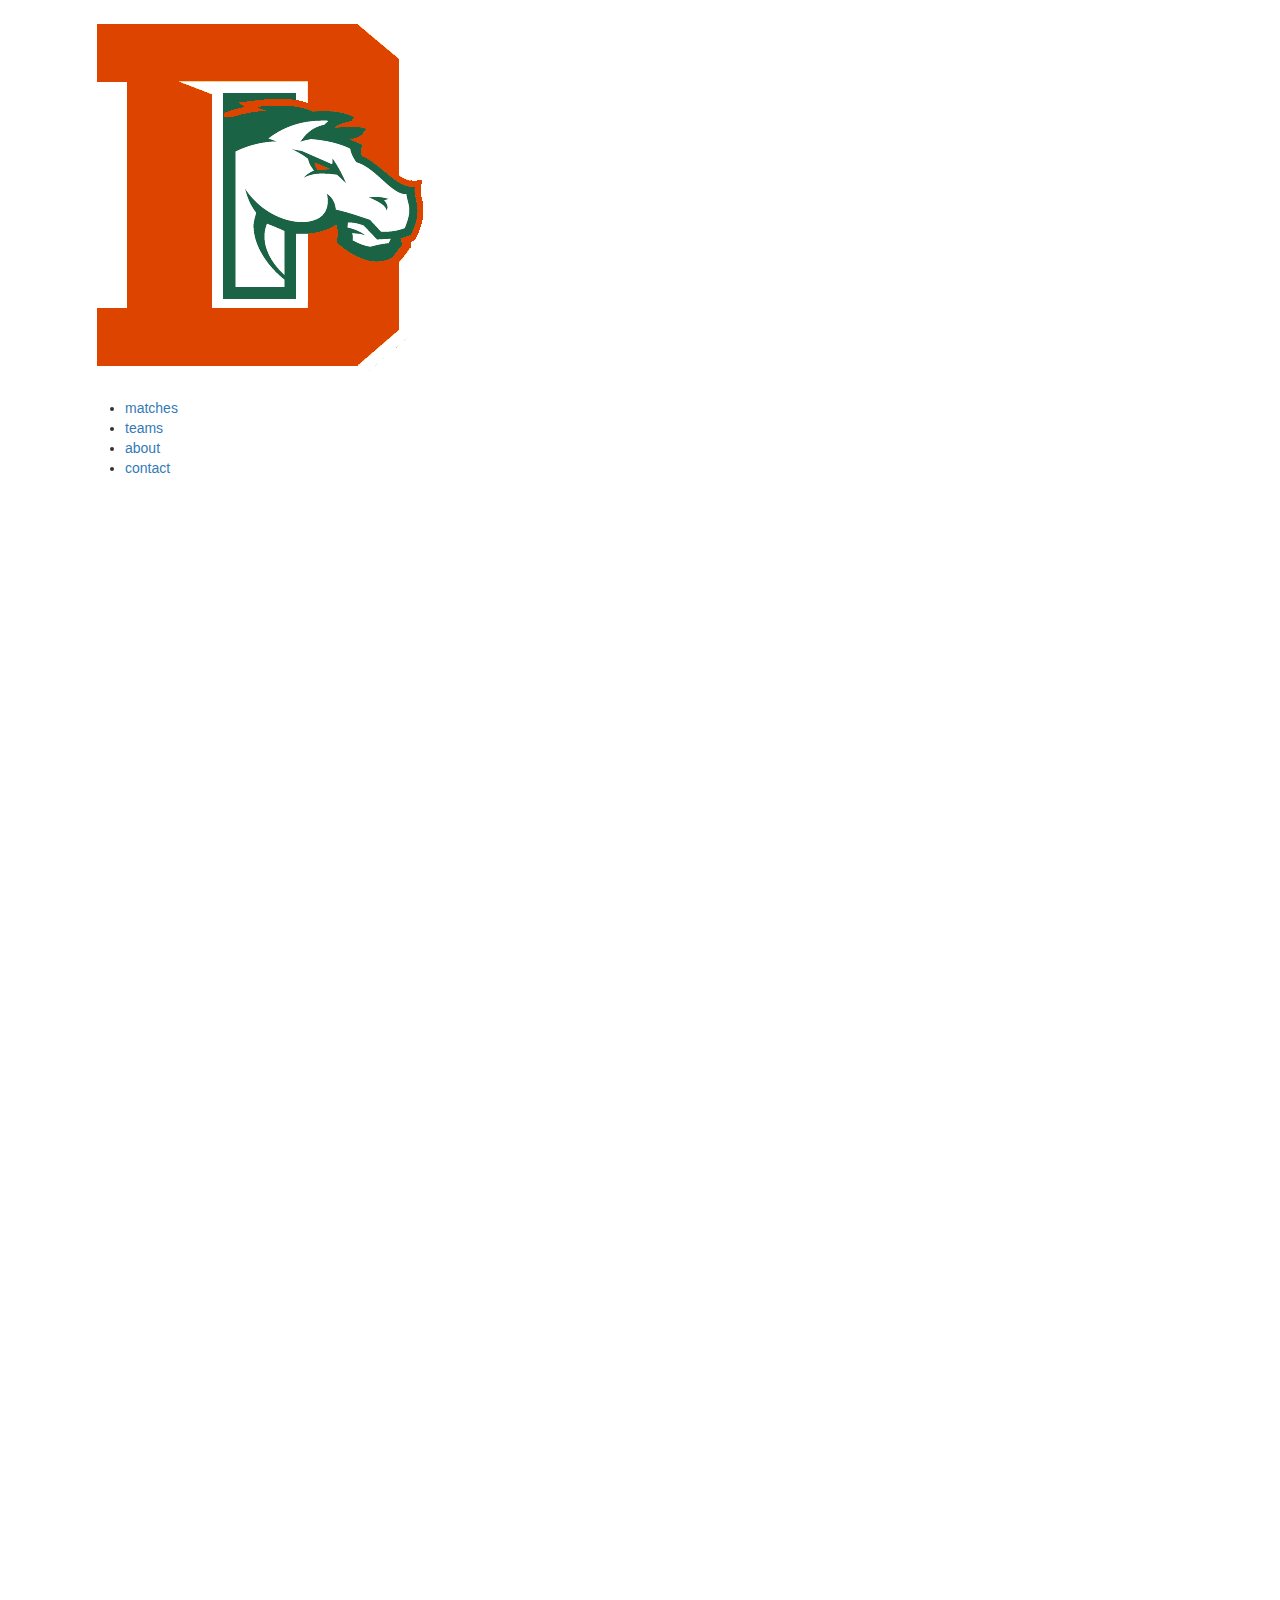
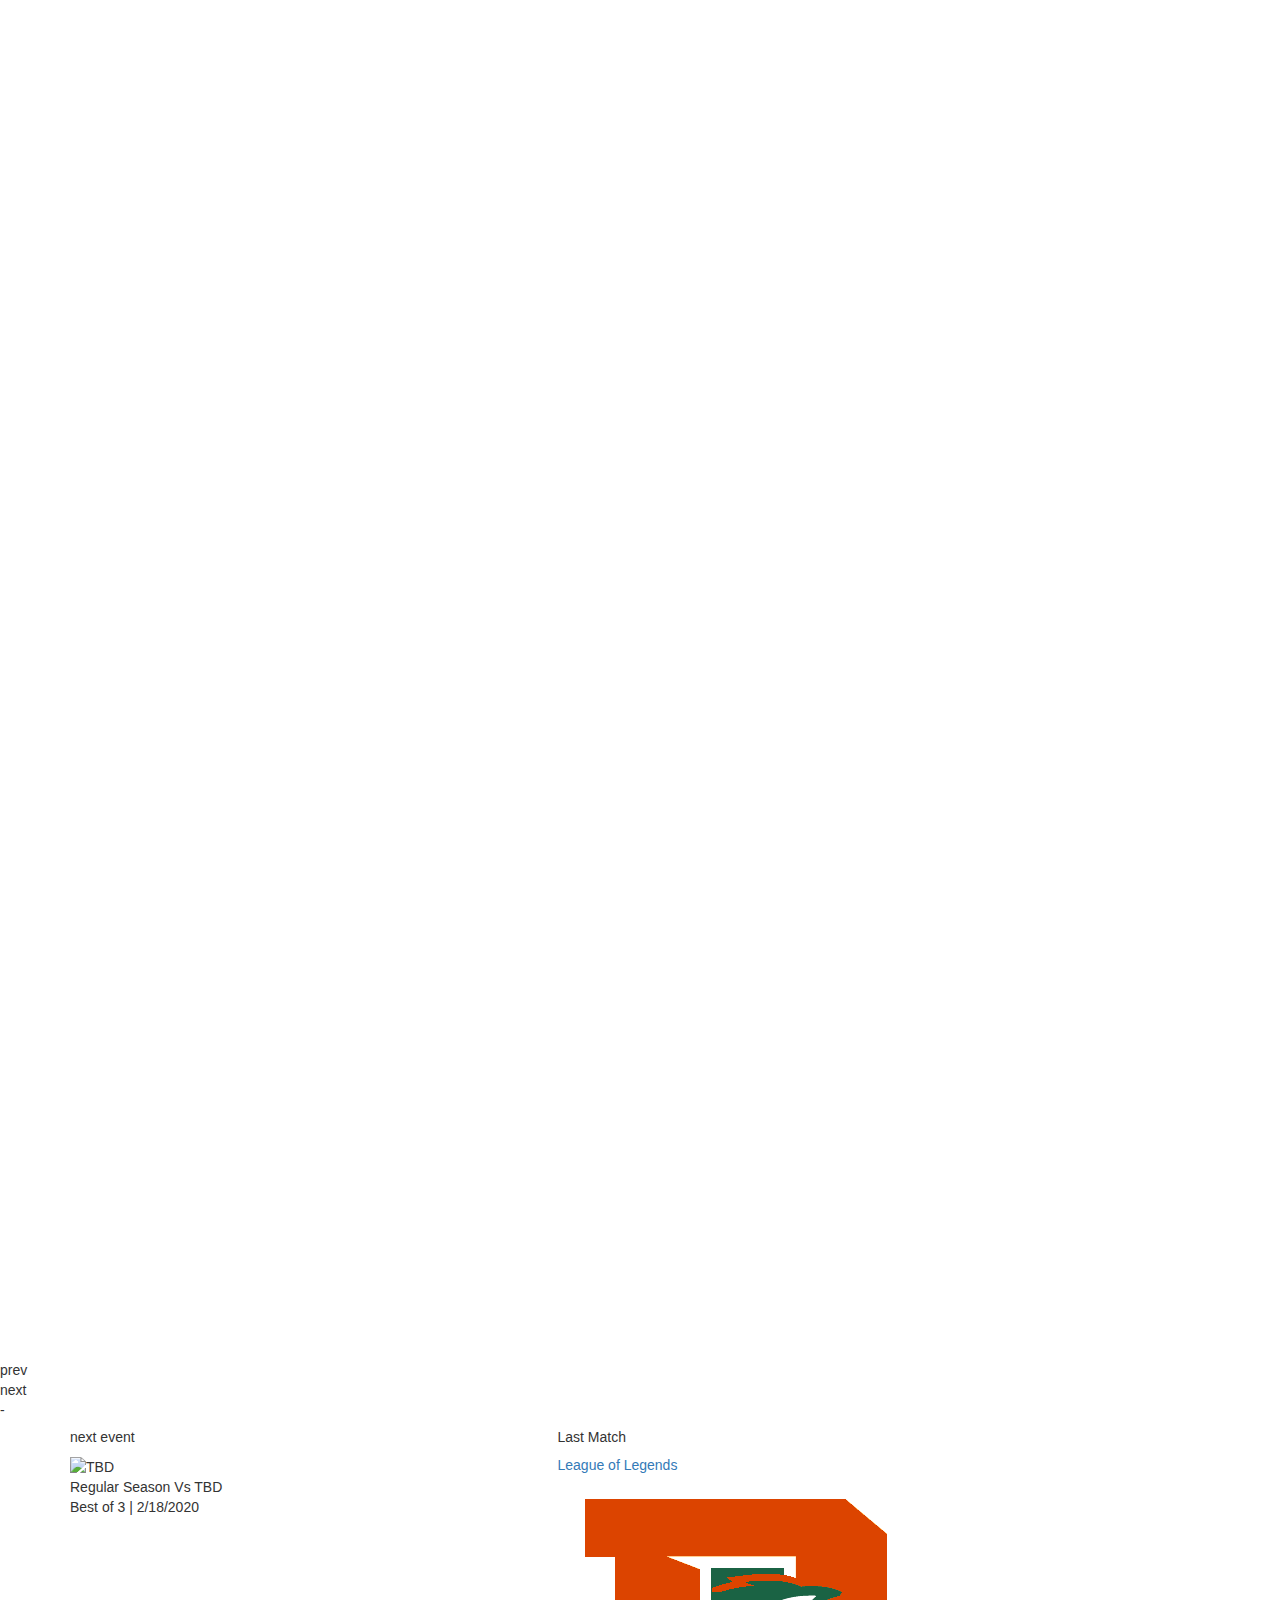
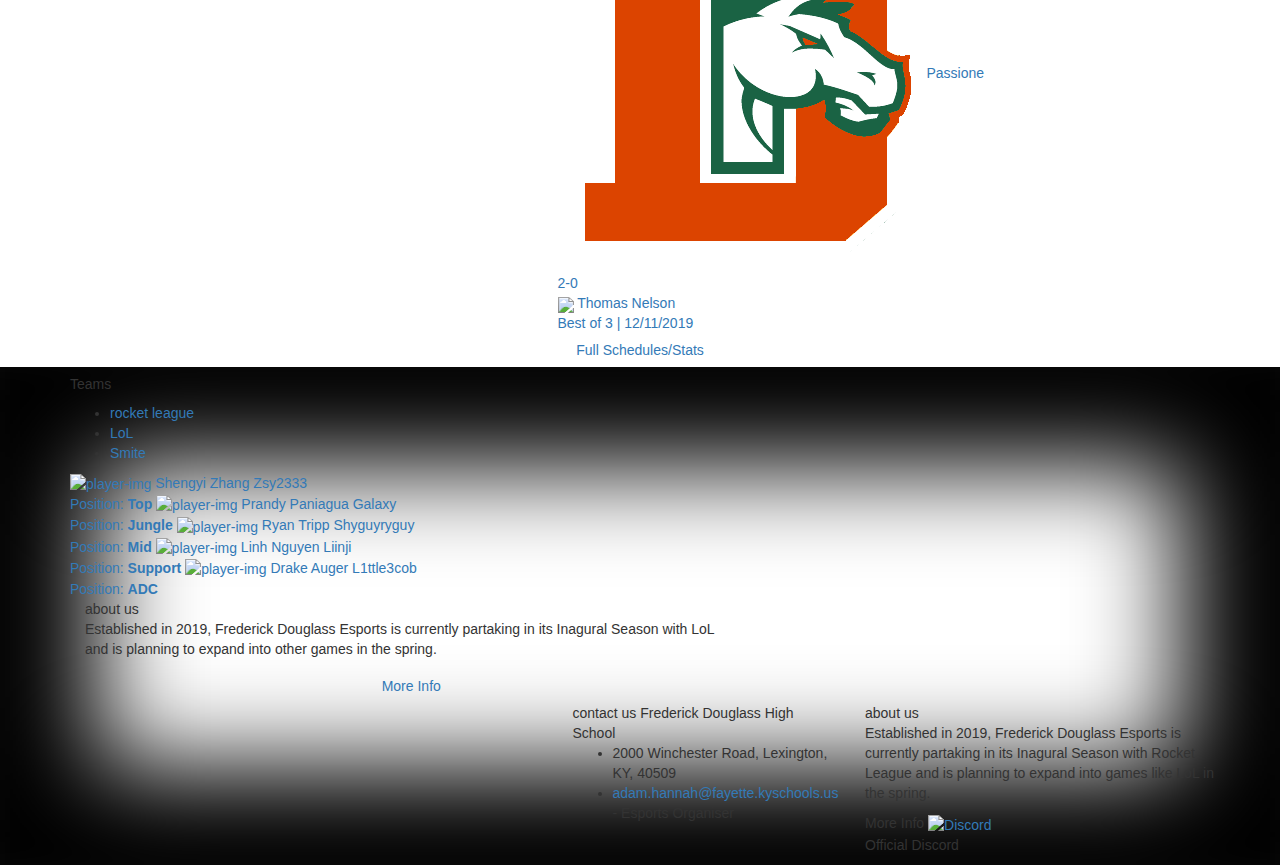
==== index.html @ 40e201da "20.1.13" ====
<!DOCTYPE html>
<html lang="en">

<head>
    <meta charset="utf-8">
    <meta http-equiv="X-UA-Compatible" content="IE=edge" />
    <meta name="description" content="" />
    <meta name="keywords" content="" />
    <meta name="viewport" content="width=device-width,initial-scale=1">
    <title>FDHS Esports</title>
    <link href="https://fonts.googleapis.com/css?family=Montserrat%7COpen+Sans:700,400%7CRaleway:400,800,900" rel="stylesheet" />
    <link rel="icon" href="images/common/esport-team-landing-logo.png" type="image/x-icon">
    <link href="css/library/bootstrap.css" rel="stylesheet" type="text/css" />
    <link href="css-min/esports.min.css" rel="stylesheet" type="text/css" />
    <link href="dev-assets/preloader-default.css" rel="stylesheet" type="text/css" />
    <link href="dev-assets/demo-switcher.css" rel="stylesheet" type="text/css" />
</head>

<body class="esport-black">
    <div class="preloader-wrapper" id="preloader">
    <div class="motion-line dark-big"></div>
    <div class="motion-line yellow-big"></div>
    <div class="motion-line dark-small"></div>
    <div class="motion-line yellow-normal"></div>
    <div class="motion-line yellow-small1"></div>
    <div class="motion-line yellow-small2"></div>
</div>
    
<!--ESPORT TEAM LANDING HEADER BEGIN-->
<div id="esport-team-landing-header" class="esport-team-landing-header">  
    <div class="container">
        <div class="wrapper">
            <!--<div class="contacts-wrap">
                <ul>
                    <li>
                        <a href="#" class="facebook">
                            <i class="fa fa-facebook-square" aria-hidden="true"></i>
                            <span>facebook</span>
                        </a>
                    </li>
                    <li>
                        <a href="#" class="twitter">
                            <i class="fa fa-twitter" aria-hidden="true"></i>
                            <span>twitter</span>
                        </a>
                    </li>
                    <li>
                        <a href="#" class="google">
                            <i class="fa fa-google" aria-hidden="true"></i>
                            <span>google+</span>
                        </a>
                    </li>
                    <li>
                        <a href="#" class="pinterest">
                            <i class="fa fa-pinterest" aria-hidden="true"></i>
                            <span>pinterest</span>
                        </a>
                    </li>
                </ul>
            </div>-->
            <a class="logo" href="#">
                <img src="images/common/esport-team-landing-logo.png" alt="logo">
            </a>
            <button type="button" data-toggle="collapse" data-target="#landing-header" aria-expanded="false" class="navbar-toggle">
                <i class="fa fa-bars" aria-hidden="true"></i>
            </button>
            <div class="clear-header">
                <div id="landing-header" class="navbar-collapse collapse">
                    <ul class="list">
                        <li>
                            <a href="#matches">matches</a>
                        </li>
                        <li>
                            <a href="#team">teams</a>
                        </li>
                        <li>
                            <a href="#about">about</a>
                        </li>
                        <li>
                            <a href="#contact">contact</a>
                        </li>
                    </ul>
                </div>
            </div>
        </div>
    </div>
</div>
<!--ESPORT TEAM LANDING HEADER END-->

<!--ESPORT TEAM LANDING MAIN SLIDER BEGIN-->
<div id="home" class="esport-team-landing-main-slider">
    <div class="msp_post_slider" id="amateurs-slider">

        <div class="owl-carousel owl-theme" role="listbox">

            <div class="item msp_post_slide slide-1" >
                <div class="slider-caption">
                    <div class="container">
                        <div class="row">
                            <div class="col-md-6 col-sm-8">
                                <div class="sub-title">
                                    Rocket League Team
                                </div>
                                <div class="big-title">
                                    FDHS Esports
                                </div>
                                <a href="#team" class="btn">
                                    See the Team
                                </a>
                            </div>
                        </div>
                    </div>
                </div>
            </div>

            <div class="item msp_post_slide slide-2" >
                <div class="slider-caption">
                    <div class="container">
                        <div class="row">
                            <div class="col-md-6 col-sm-8">
                                <div class="sub-title">
                                    LoL Team
                                </div>
                                <div class="big-title">
                                    FDHS Esports
                                </div>
                                <a href="#team" class="btn">
                                    See the team
                                </a>
                            </div>
                        </div>
                    </div>
                </div>
            </div>
        </div>

        <!-- Controls -->
        <a class="nav-arrow left-arrow" href="#main-slider" role="button" data-slide="prev">
            <i class="fa fa-angle-left" aria-hidden="true"></i>
            <span class="sr-only">Previous</span>
        </a>
        <a class="nav-arrow right-arrow" href="#main-slider" role="button" data-slide="next">
            <i class="fa fa-angle-right" aria-hidden="true"></i>
            <span class="sr-only">Next</span>
        </a>

        <div class="progress-line"><div class="bar"></div></div>
    </div>
</div>

<!--ESPORT TEAM LANDING SPONSORS BEGIN-->-<!---
<div class="esport-team-landing-sponsors">
    <div class="container">
        <div class="row">
            <div class="col-md-3 sponsors">
                <span>Soccer team</span> 
                <span>sponsors</span>
            </div>
            <div class="col-md-3 col-sm-4 text-center">
                <img src="images/common/sponsor-img.png" alt="sponsor-image">
            </div>
            <div class="col-md-3 col-sm-4  text-center">
                <img src="images/common/sponsor-img1.png" alt="sponsor-image">
            </div>
            <div class="col-md-3 col-sm-4  text-center">
                <img src="images/common/esport-sponsot-white.png" alt="sponsor-image">
            </div>
        </div>
    </div>
</div>-->
    
<!--ESPORT TEAM LANDING SPONSORS END-->
<div id="matches" class="esport-landing-next-event-section">
    <div class="container">
        <div class="row">
            <div class="col-md-5">
                <h5 class="esport-landing-header">next event</h5>
                <div class="esport-team-landing-next-event">
    <img src="" alt="TBD">
    <div class="name">
        Regular Season Vs TBD
    </div>
    <div class="date">
        Best of 3 | 2/18/2020
    </div>
</div>
            </div>
            <div class="col-md-7">
                <h5 class="esport-landing-header">Last Match</h5>
                <!--ESPORT TEAM LANDING LATEST MATCHES BEGIN-->

<div class="esport-team-landing-latest-matches">
    <a href="">
        <!---<img src="images/common/esport-champ-late-match.jpg" alt="background">--->
        <span>League of Legends</span>
        <div id="rl">
            <div class="team left">
                <span>
                    <img src="images/common/esport-team-landing-logo.png" alt="team-logo">
                </span>
                <span class="team-name">Passione</span>
            </div>
            <div class="score">
                <span>2-0</span>
            </div>
            <div class="team right">
                <span class="image">
                    <img src="https://playvs-onboarding.s3.amazonaws.com/school/school%3A21874/logo-0826d08a-26f5-43ce-8a97-e0dc7fc55090.jpg">
                </span>
                <span class="team-name">Thomas Nelson</span>
            </div>
        </div>
            <span>Best of 3 | 12/11/2019</span>
    </a>
</div>
<!--ESPORT TEAM LANDING LATEST MATCHES END-->
            </div>
        </div>
    </div>
</div>
<div style="text-align: center"> 
<a href="matches.html" class="btn">
                                    Full Schedules/Stats
                                </a></div>
    
<div id="team" class="esport-team-landing-players-sllider-section" style="box-shadow: inset 0px 0px 100px 100px rgba(0,0,0,1); width: auto;">
    <!--ESPORT CHAMPIONSHIP PLAYERS BEGIN-->
<div class="esport-team-landing-players" >
    <div class="container">
        <div class="row">
            <div class="col-md-12">
                <h5 class="esport-landing-header">Teams</h5>
                <ul class="esport-players">
                    <li>
                        <a data-toggle="tab" href="#panters">rocket league</a>
                    </li>
                    <li class="active">
                        <a data-toggle="tab" href="#bears">LoL</a>
                    </li>
                    <li>
                        <a data-toggle="tab" href="#horses">Smite</a>
                    </li>
                </ul>
            </div>
        </div>
        <div class="tab-content">
            <div id="panters" class="tab-pane fade"> 
                <div class="wrap"> 
                    <div class="width players-wrapper">
                        <a data-id="0">
                            <img class="player-img" alt="player-img" src="images/common/esport-team-landing-logo.png">
                            <span class="name">
                                TBD
                            </span>
                            <span class="info-bord">
                                <span class="name">TBD</span>
                                <span class="progress-item">
                                    <span class="bar-label">
                                        <span class="achievement">Goals</span>
                                        <span class="score">0</span>
                                    </span>
                                </span>
                                <span class="progress-item">

                                    <span class="bar-label">
                                        <span class="achievement">Saves</span>
                                        <span class="score">0</span>
                                    </span>
                                </span>
                                <span class="progress-item">
                                    <span class="bar-label">
                                        <span class="achievement">Assists</span>
                                        <span class="score">0</span>
                                    </span>
                                </span>
                            </span>
                        </a>
                        <a data-id="0">
                            <img class="player-img" alt="player-img" src="images/common/esport-team-landing-logo.png">
                            <span class="name">
                                TBD
                            </span>
                            <span class="info-bord">
                                <span class="name">TBD</span>
                                <span class="progress-item">
                                    <span class="bar-label">
                                        <span class="achievement">Goals</span>
                                        <span class="score">0</span>
                                    </span>
                                </span>
                                <span class="progress-item">

                                    <span class="bar-label">
                                        <span class="achievement">Saves</span>
                                        <span class="score">0</span>
                                    </span>
                                </span>
                                <span class="progress-item">
                                    <span class="bar-label">
                                        <span class="achievement">Assists</span>
                                        <span class="score">0</span>
                                    </span>
                                </span>
                            </span>
                        </a>
                        <a data-id="0">
                            <img class="player-img" alt="player-img" src="images/common/esport-team-landing-logo.png">
                            <span class="name">
                                TBD
                            </span>
                            <span class="info-bord">
                                <span class="name">TBD</span>
                                <span class="progress-item">
                                    <span class="bar-label">
                                        <span class="achievement">Goals</span>
                                        <span class="score">0</span>
                                    </span>
                                </span>
                                <span class="progress-item">
                                    <span class="bar-label">
                                        <span class="achievement">Saves</span>
                                        <span class="score">0</span>
                                    </span>
                                </span>
                                <span class="progress-item">
                                    <span class="bar-label">
                                        <span class="achievement">Assists</span>
                                        <span class="score">0</span>
                                    </span>
                                </span>
                            </span>
                        </a>
                    </div>
                </div>
            </div>
            
            <!--- LoL Team --->
            
            <div id="bears" class="tab-pane fade in active"> 
            <div class="wrap">
                <div class="width players-wrapper">
                    <a data-id="0">
                        <img class="player-img" alt="player-img" src="https://playvs-media.s3.amazonaws.com/user-avatars/2852f120-9933-4b50-870d-d53b1947dc97.jpg">
                        <span class="name">
                            Shengyi Zhang
                        </span>
                        <span class="info-bord">
                                <span class="name">Zsy2333</span>
                                <br>
                                Position: <b>Top</b>
                        </span>
                    </a>
                    <a data-id="0">
                        <img class="player-img" alt="player-img" src="https://playvs-media.s3.amazonaws.com/user-avatars/37281e27-654b-464d-9a58-f76dd4219cf6.jpg">
                        <span class="name">
                            Prandy Paniagua
                        </span>
                        <span class="info-bord">
                                <span class="name">Galaxy</span>
                                <br>
                                Position: <b>Jungle</b>
                        </span>
                    </a>
                    <a data-id="0">
                        <img class="player-img" alt="player-img" src="https://playvs-media.s3.amazonaws.com/user-avatars/12aa7ce0-2267-4068-8cd4-e56e66605563.jpg">
                        <span class="name">
                            Ryan Tripp
                        </span>
                        <span class="info-bord">
                                <span class="name">Shyguyryguy</span>
                                <br>
                                Position: <b>Mid</b>
                        </span>
                    </a>
                    <a data-id="0">
                        <img class="player-img" alt="player-img" src="https://playvs-media.s3.amazonaws.com/user-avatars/fd997c36-b946-40e7-84ab-bb1745bca8b3.jpg">
                        <span class="name">
                            Linh Nguyen
                        </span>
                        <span class="info-bord">
                                <span class="name">Liinji</span>
                                <br>
                                Position: <b>Support</b>
                        </span>
                    </a>    
                    <a data-id="0">
                        <img class="player-img" alt="player-img" src="https://playvs-media.s3.amazonaws.com/user-avatars/ddf1aa15-ed76-4de6-9a83-0314f0ce371f.jpg">
                        <span class="name">
                            Drake Auger
                        </span>
                        <span class="info-bord">
                                <span class="name">L1ttle3cob</span>
                                <br>
                                Position: <b>ADC</b>
                        </span>
                    </a>     
                </div>
            </div>
        </div>
            
        <div id="horses" class="tab-pane fade"> 
            <div class="wrap">
                <div class="width players-wrapper">
                    <a data-id="0">
                        <img class="player-img" alt="player-img" src="images/common/esport-team-landing-logo.png">
                        <span class="name">
                            TBD
                        </span>
                        <span class="info-bord">
                                <span class="name">TBD</span>
                                <br>
                                Position: <b>ADC</b>
                        </span>
                    </a>
                    <a data-id="0">
                        <img class="player-img" alt="player-img" src="images/common/esport-team-landing-logo.png">
                        <span class="name">
                            TBD
                        </span>
                        <span class="info-bord">
                                <span class="name">TBD</span>
                                <br>
                                Position: <b>Mid</b>
                        </span>
                    </a>
                    <a data-id="0">
                        <img class="player-img" alt="player-img" src="images/common/esport-team-landing-logo.png">
                        <span class="name">
                            TBD
                        </span>
                        <span class="info-bord">
                                <span class="name">TBD</span>
                                <br>
                                Position: <b>Support</b>
                        </span>
                    </a>
                    <a data-id="0">
                        <img class="player-img" alt="player-img" src="images/common/esport-team-landing-logo.png">
                        <span class="name">
                            TBD
                        </span>
                        <span class="info-bord">
                                <span class="name">TBD</span>
                                <br>
                                Position: <b>Solo</b>
                        </span>
                    </a>
                    <a data-id="0">
                        <img class="player-img" alt="player-img" src="images/common/esport-team-landing-logo.png">
                        <span class="name">
                            TBD
                        </span>
                        <span class="info-bord">
                                <span class="name">TBD</span>
                                <br>
                                Position: <b>Jungle</b>
                        </span>
                    </a>
                </div>
            </div>
        </div>
    
<!--ESPORT CHAMPIONSHIP PLAYERS END-->
</div>

<div id="about" class="esport-team-landing-about">
    <div class="container">
        <div class="row">
            <div class="col-md-7">
                <div class="row">
                    <div class="col-md-12">
                        <span>about us</span>
                        <p>Established in 2019, Frederick Douglass Esports is currently partaking in its Inagural Season with LoL and is planning to expand into other games in the spring.</p>
                    </div>
                    
                    <div style="text-align: center"> 
<a href="about.html" class="btn">
                                    More Info
                                </a></div>
                    <!---<div class="col-xs-6">
                        <span class="feature">
                            <img src="images/common/esport-team-lp-feature-ico.png" alt="feature">
                            <span>legendary</span>
                        </span>
                        <span class="feature">
                            <img src="images/common/esport-team-lp-feature-ico.png" alt="feature">
                            <span>legendary</span>
                        </span>
                    </div>
                    <div class="col-xs-6">
                        <span class="feature">
                            <img src="images/common/esport-team-lp-feature-ico.png" alt="feature">
                            <span>fabulous</span>
                        </span>
                        <span class="feature">
                            <img src="images/common/esport-team-lp-feature-ico.png" alt="feature">
                            <span>legendary</span>
                        </span>
                    </div> --->
                </div>
            </div>
        </div>
    </div>
</div>
<div class="esport-landing-latest-videos-section">
<div id="matches" class="esport_champoinship_shedule_section">
        <div class="container">
            <div class="row">
                <div class="col-md-5">
                    
                </div>
<div id="news" class="esport-landing-big-section" >
<div class="esport-team-landing-footer">
    <div class="container">
        <div class="row">
            <div class="col-md-3 col-sm-6" id="contact" class="esport-team-landing-contact">
                <span class="header">contact us</span>
                <span class="welcome">Frederick Douglass High School</span>
                <ul class="contact-list" #contact>
                    <li><span>2000 Winchester Road, Lexington, KY, 40509</span></li>
                    <li><i class="fa fa-envelope" aria-hidden="true"></i><a href="mailto:Adam.hannah@fayette.kyschools.us">adam.hannah@fayette.kyschools.us</a> - Esports Organiser</li>
                </ul>
            </div>
            <div class="col-md-4 col-sm-6">
                <span class="header">about us</span>
                <p>Established in 2019, Frederick Douglass Esports is currently partaking in its Inagural Season with Rocket League and is planning to expand into games like LoL in the spring.</p>
            </div>
            <div class="col-md-4 col-sm-6">
                <span class="header">More Info</span>
                <a href="https://discord.gg/xU3ekF4"><img src="images/common/discord.png" width="40" height="45.78" alt="Discord"></a><p>Official Discord</p>
            </div>
        </div>
    </div>
</div>

<script type="text/javascript" src="js/library/jquery.js"></script>
<script type="text/javascript" src="js/library/jquery-ui.js"></script>
<script type="text/javascript" src="js/library/bootstrap.js"></script>
<script type="text/javascript" src="js/library/jquery.sticky.js"></script>
<script type="text/javascript" src="js/library/jquery.jcarousel.js"></script>
<script type="text/javascript" src="js/library/jcarousel.connected-carousels.js"></script>
<script type="text/javascript" src="js/library/owl.carousel.js"></script>
<script type="text/javascript" src="js/library/progressbar.js"></script>
<script type="text/javascript" src="js/library/jquery.bracket.min.js"></script>
<script type="text/javascript" src="js/library/chartist.js"></script>
<script type="text/javascript" src="js/library/Chart.js"></script>
<script type="text/javascript" src="js/library/fancySelect.js"></script>
<script type="text/javascript" src="js/library/isotope.pkgd.js"></script>
<script type="text/javascript" src="js/library/imagesloaded.pkgd.js"></script>

<script type="text/javascript" src="js/jquery.team-coundown.js"></script>
<script type="text/javascript" src="js/matches-slider.js"></script>
<script type="text/javascript" src="js/header.js"></script>
<script type="text/javascript" src="js/matches_broadcast_listing.js"></script>
<script type="text/javascript" src="js/news-line.js"></script>
<script type="text/javascript" src="js/match_galery.js"></script>
<script type="text/javascript" src="js/main-club-gallery.js"></script>
<script type="text/javascript" src="js/product-slider.js"></script>
<script type="text/javascript" src="js/circle-bar.js"></script>
<script type="text/javascript" src="js/standings.js"></script>
<script type="text/javascript" src="js/shop-price-filter.js"></script>
<script type="text/javascript" src="js/timeseries.js"></script>
<script type="text/javascript" src="js/radar.js"></script>
<script type="text/javascript" src="js/slider.js"></script>
<script type="text/javascript" src="js/preloader.js"></script>
<script type="text/javascript" src="js/diagram.js"></script>
<script type="text/javascript" src="js/bi-polar-diagram.js"></script>
<script type="text/javascript" src="js/label-placement-diagram.js"></script>
<script type="text/javascript" src="js/donut-chart.js"></script>
<script type="text/javascript" src="js/animate-donut.js"></script>
<script type="text/javascript" src="js/advanced-smil.js"></script>
<script type="text/javascript" src="js/svg-path.js"></script>
<script type="text/javascript" src="js/pick-circle.js"></script>
<script type="text/javascript" src="js/horizontal-bar.js"></script>
<script type="text/javascript" src="js/gauge-chart.js"></script>
<script type="text/javascript" src="js/stacked-bar.js"></script>

<script type="text/javascript" src="js/library/chartist-plugin-legend.js"></script>
<script type="text/javascript" src="js/library/chartist-plugin-threshold.js"></script>
<script type="text/javascript" src="js/library/chartist-plugin-pointlabels.js"></script>

<script type="text/javascript" src="js/treshold.js"></script>
<script type="text/javascript" src="js/visible.js"></script>
<script type="text/javascript" src="js/anchor.js"></script>
<script type="text/javascript" src="js/landing_carousel.js"></script>
<script type="text/javascript" src="js/landing_sport_standings.js"></script>
<script type="text/javascript" src="js/twitterslider.js"></script>
<script type="text/javascript" src="js/champions.js"></script>
<script type="text/javascript" src="js/landing_mainnews_slider.js"></script>
<script type="text/javascript" src="js/carousel.js"></script>
<script type="text/javascript" src="js/video_slider.js"></script>
<script type="text/javascript" src="js/footer_slides.js"></script>
<script type="text/javascript" src="js/player_test.js"></script>

<script type="text/javascript" src="js/main.js"></script>

<script type="text/javascript" src="dev-assets/demo-switcher.js"></script>
    
</body>
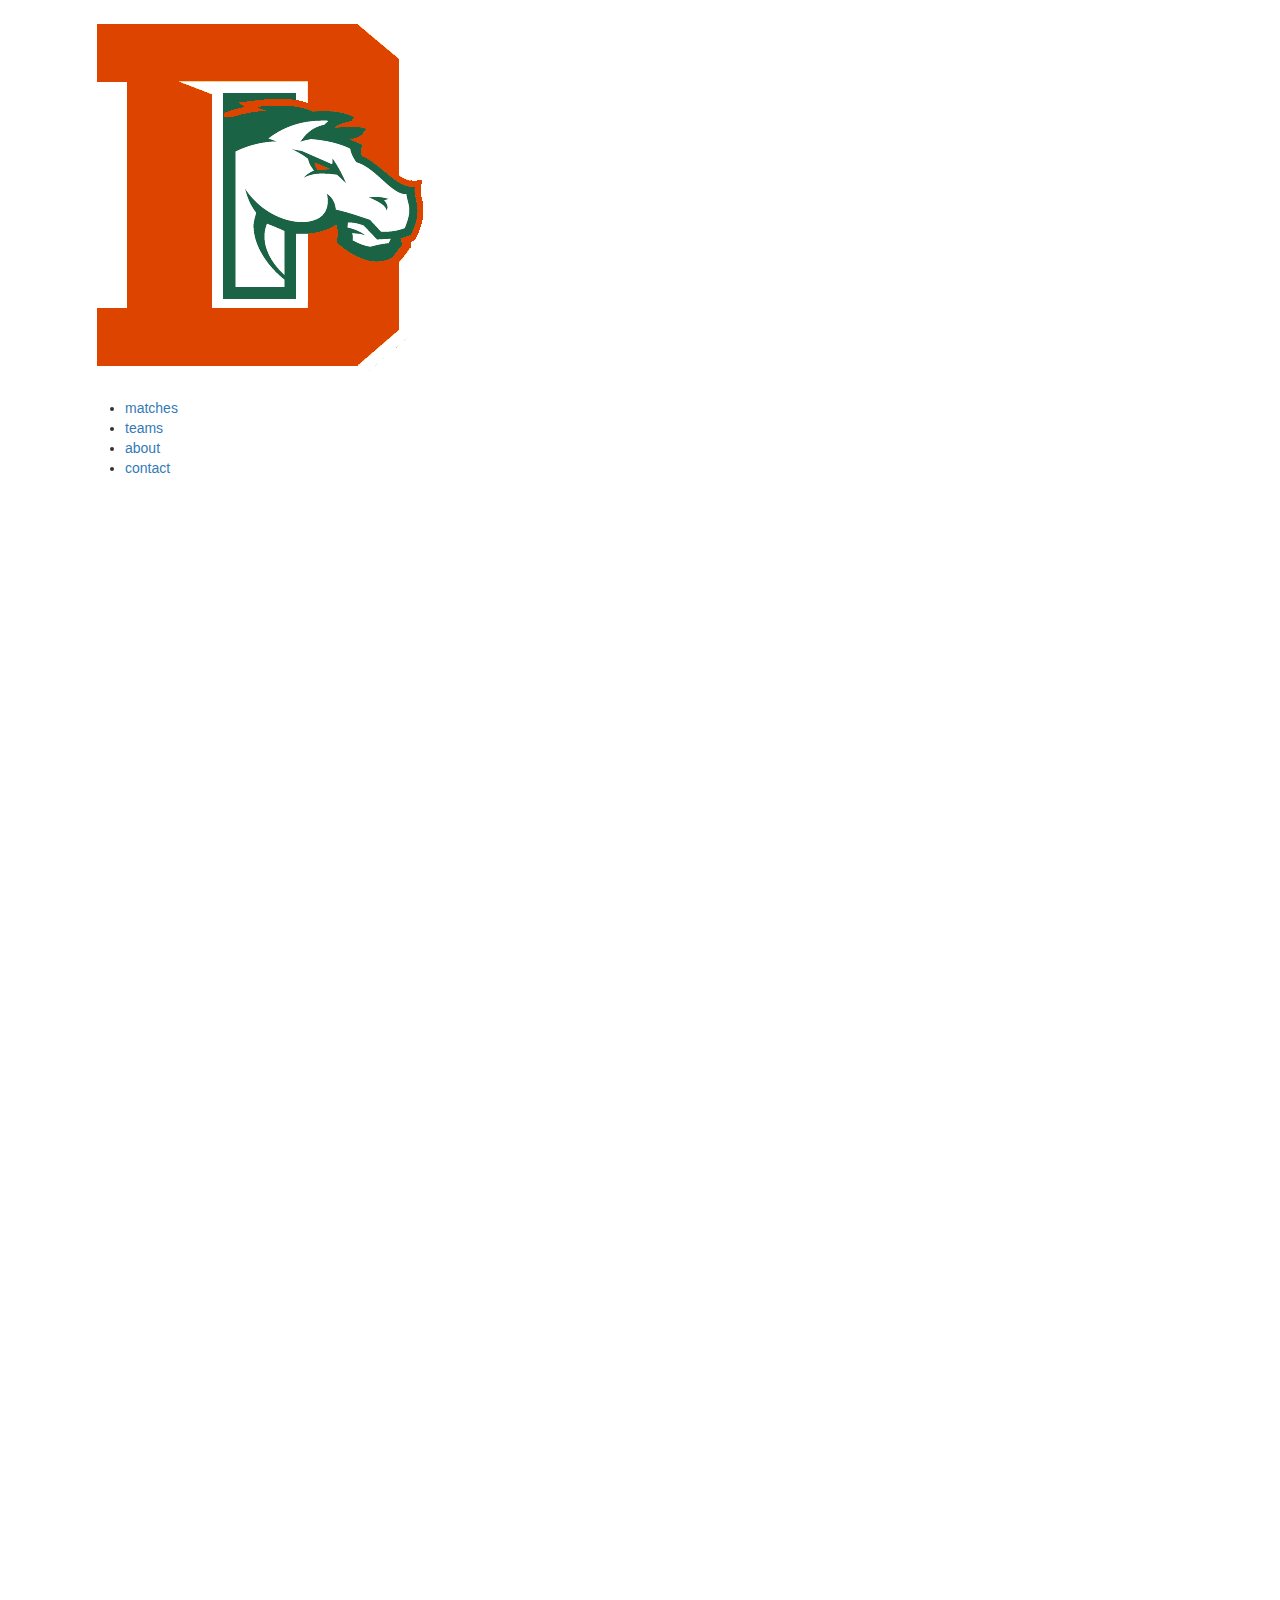
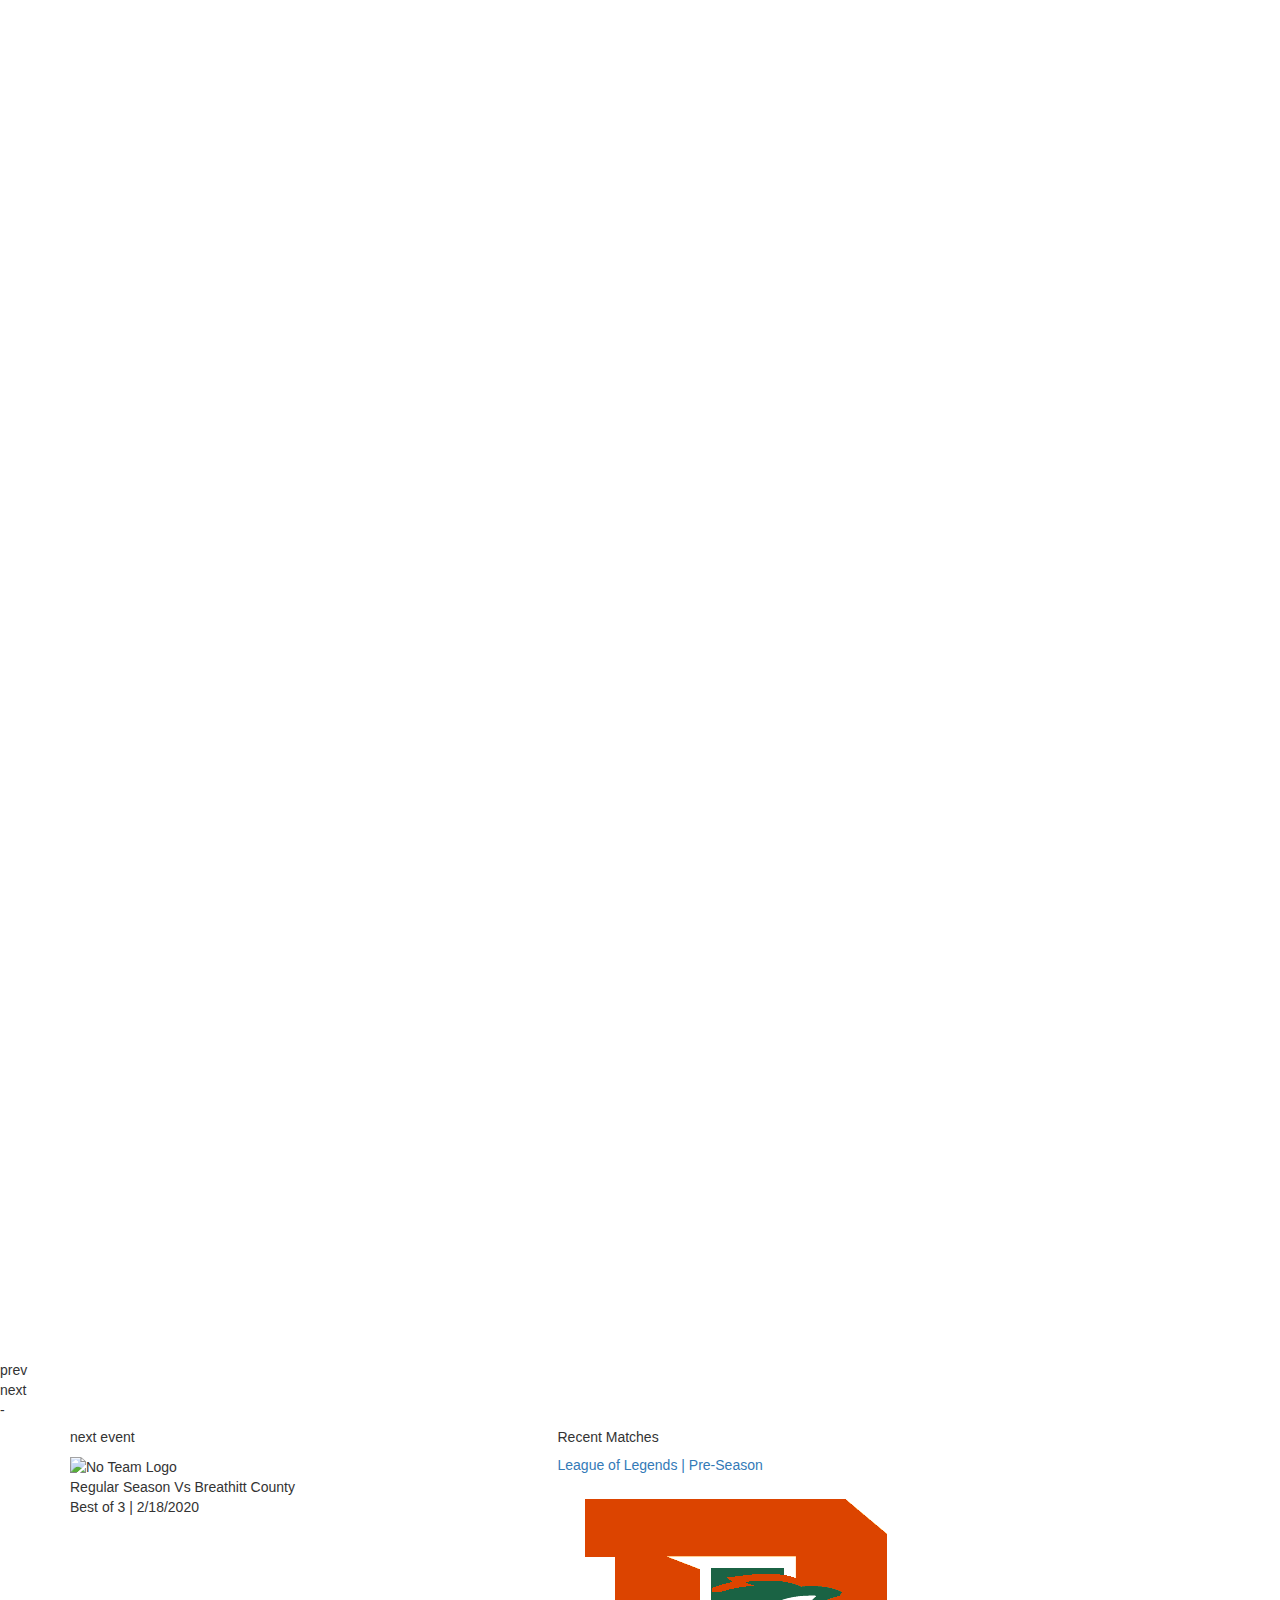
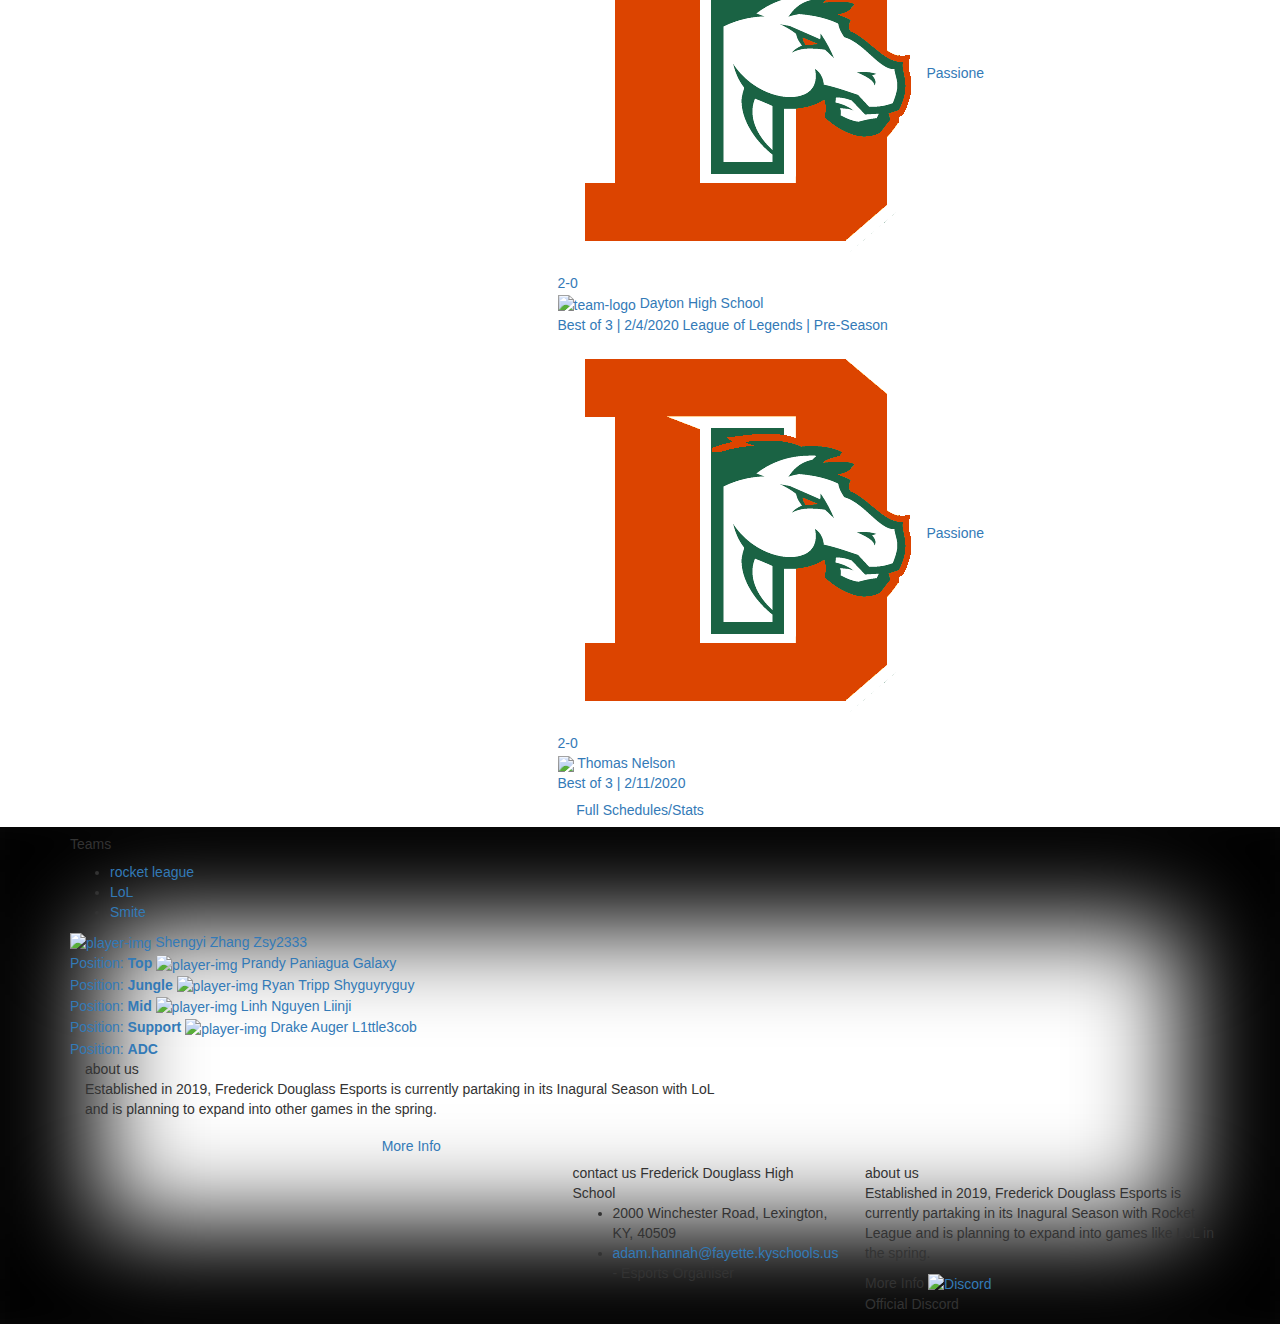
==== commit e94f1104: "20.2.18" ====
--- a/index.html
+++ b/index.html
@@ -176,9 +176,9 @@
             <div class="col-md-5">
                 <h5 class="esport-landing-header">next event</h5>
                 <div class="esport-team-landing-next-event">
-    <img src="" alt="TBD">
+    <img src="" alt="No Team Logo">
     <div class="name">
-        Regular Season Vs TBD
+        Regular Season Vs Breathitt County
     </div>
     <div class="date">
         Best of 3 | 2/18/2020
@@ -186,14 +186,14 @@
 </div>
             </div>
             <div class="col-md-7">
-                <h5 class="esport-landing-header">Last Match</h5>
+                <h5 class="esport-landing-header">Recent Matches</h5>
                 <!--ESPORT TEAM LANDING LATEST MATCHES BEGIN-->
 
 <div class="esport-team-landing-latest-matches">
-    <a href="">
+    <a href="javascript:poptastic('matches/dayton2-4-20.html');">
         <!---<img src="images/common/esport-champ-late-match.jpg" alt="background">--->
-        <span>League of Legends</span>
-        <div id="rl">
+        <span>League of Legends | Pre-Season</span>
+        <div id="">
             <div class="team left">
                 <span>
                     <img src="images/common/esport-team-landing-logo.png" alt="team-logo">
@@ -205,12 +205,34 @@
             </div>
             <div class="team right">
                 <span class="image">
+                    <img src="https://playvs-onboarding.s3.amazonaws.com/school-sub/schoolsub%3Auser%3A3269/logo.png" alt="team-logo">
+                </span>
+                <span class="team-name">Dayton High School</span>
+            </div>
+        </div>
+        <span>Best of 3 | 2/4/2020</span>
+    </a>
+    <a href="">
+        <!---<img src="images/common/esport-champ-late-match.jpg" alt="background">--->
+        <span>League of Legends | Pre-Season</span>
+        <div id="">
+            <div class="team left">
+                <span>
+                    <img src="images/common/esport-team-landing-logo.png" alt="team-logo">
+                </span>
+                <span class="team-name">Passione</span>
+            </div>
+            <div class="score">
+                <span>2-0</span>
+            </div>
+            <div class="team right">
+                <span class="image">
                     <img src="https://playvs-onboarding.s3.amazonaws.com/school/school%3A21874/logo-0826d08a-26f5-43ce-8a97-e0dc7fc55090.jpg">
                 </span>
                 <span class="team-name">Thomas Nelson</span>
             </div>
         </div>
-            <span>Best of 3 | 12/11/2019</span>
+            <span>Best of 3 | 2/11/2020</span>
     </a>
 </div>
 <!--ESPORT TEAM LANDING LATEST MATCHES END-->
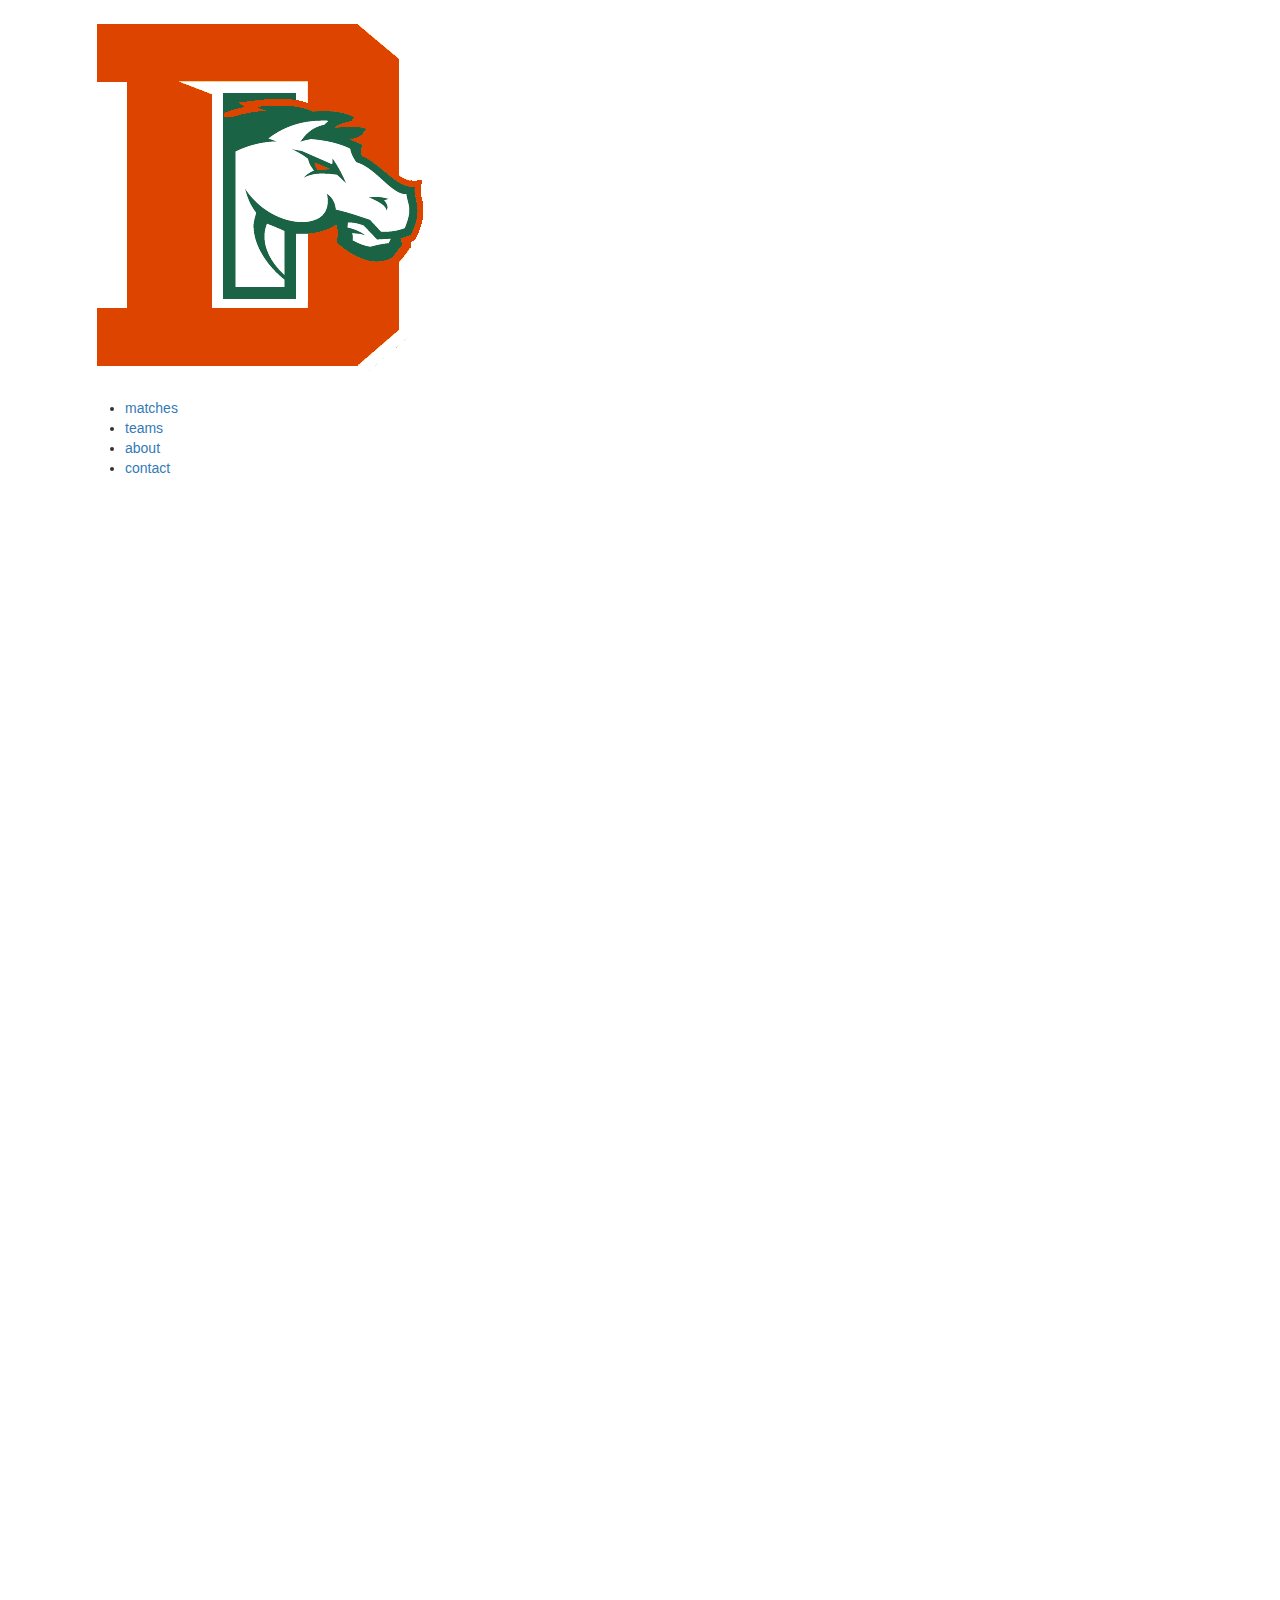
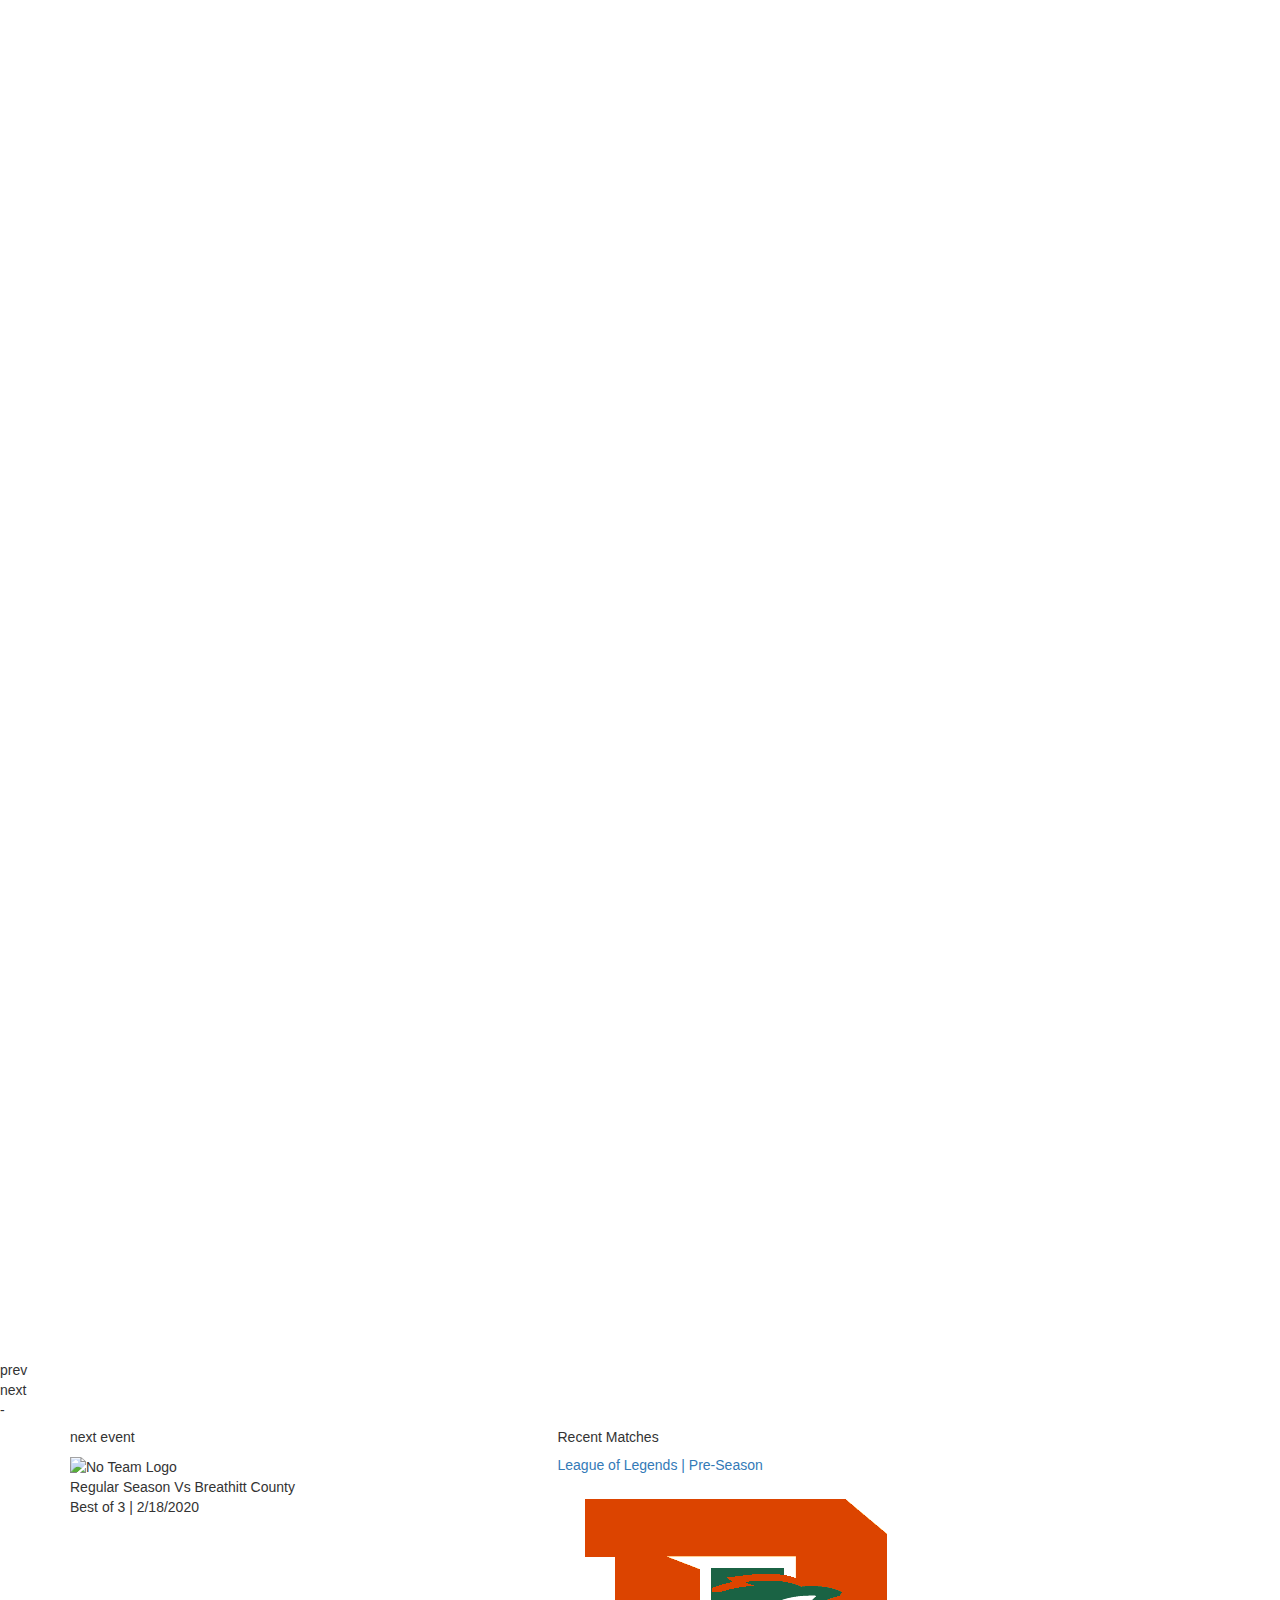
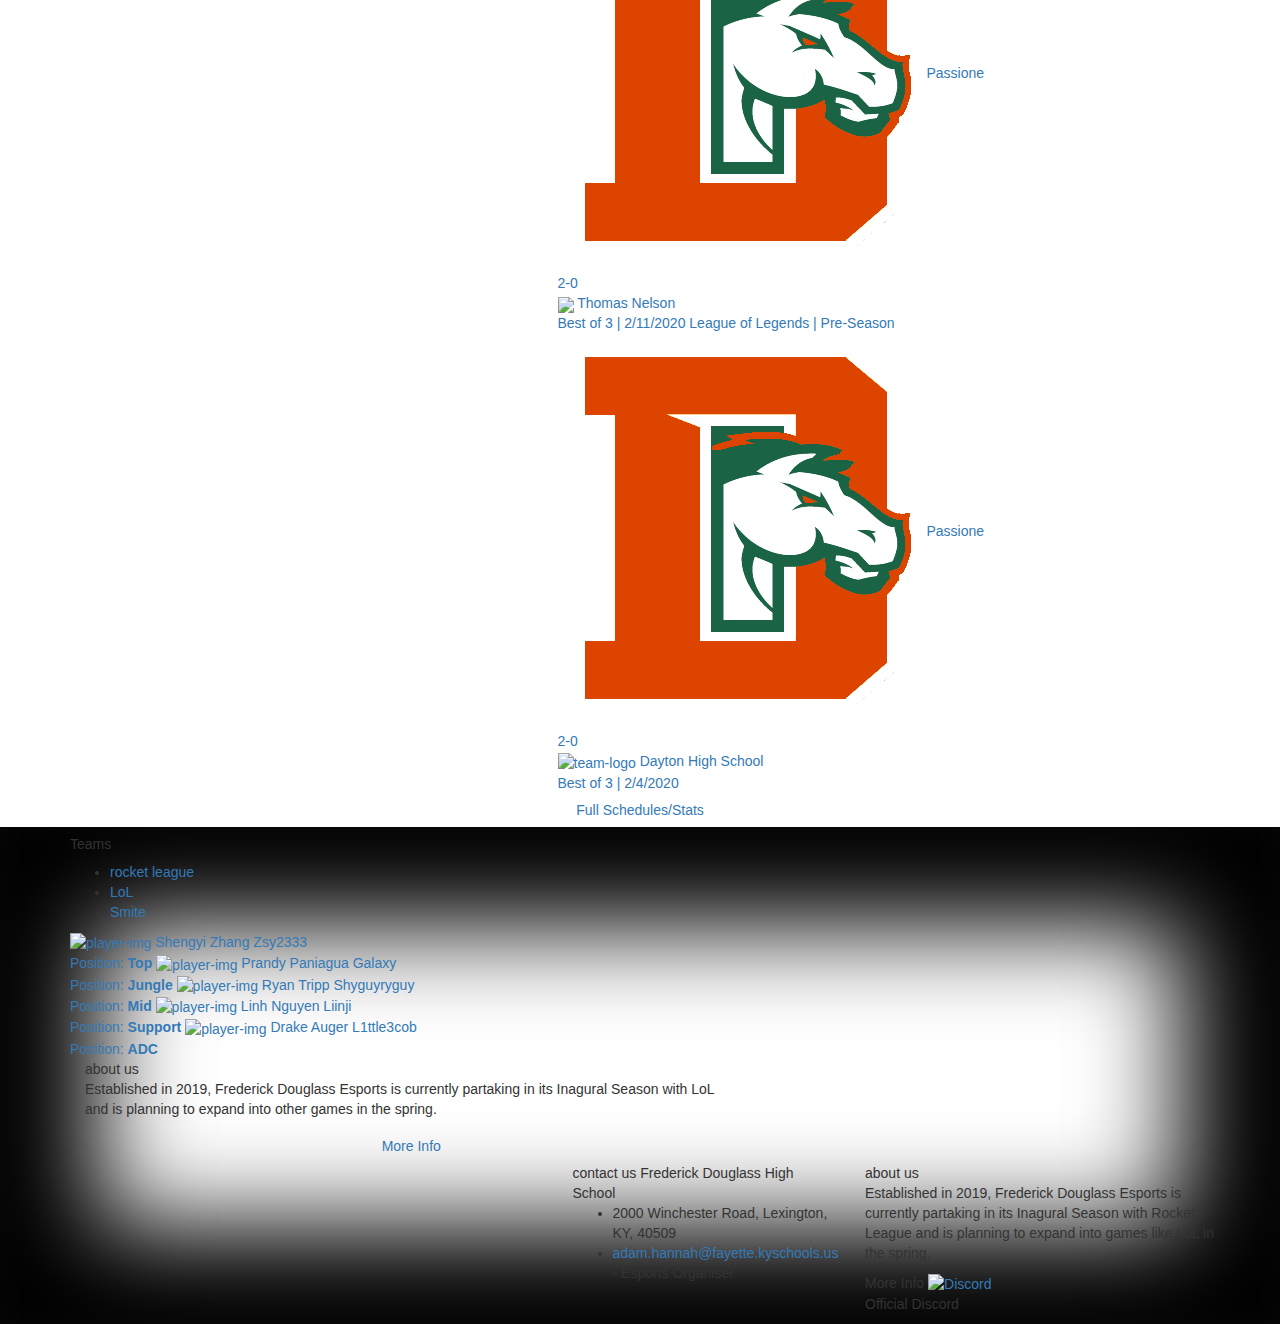
==== commit 710c977c: "20.2.18" ====
--- a/index.html
+++ b/index.html
@@ -190,6 +190,28 @@
                 <!--ESPORT TEAM LANDING LATEST MATCHES BEGIN-->
 
 <div class="esport-team-landing-latest-matches">
+    <a href="">
+        <!---<img src="images/common/esport-champ-late-match.jpg" alt="background">--->
+        <span>League of Legends | Pre-Season</span>
+        <div id="">
+            <div class="team left">
+                <span>
+                    <img src="images/common/esport-team-landing-logo.png" alt="team-logo">
+                </span>
+                <span class="team-name">Passione</span>
+            </div>
+            <div class="score">
+                <span>2-0</span>
+            </div>
+            <div class="team right">
+                <span class="image">
+                    <img src="https://playvs-onboarding.s3.amazonaws.com/school/school%3A21874/logo-0826d08a-26f5-43ce-8a97-e0dc7fc55090.jpg">
+                </span>
+                <span class="team-name">Thomas Nelson</span>
+            </div>
+        </div>
+            <span>Best of 3 | 2/11/2020</span>
+    </a>
     <a href="javascript:poptastic('matches/dayton2-4-20.html');">
         <!---<img src="images/common/esport-champ-late-match.jpg" alt="background">--->
         <span>League of Legends | Pre-Season</span>
@@ -211,28 +233,6 @@
             </div>
         </div>
         <span>Best of 3 | 2/4/2020</span>
-    </a>
-    <a href="">
-        <!---<img src="images/common/esport-champ-late-match.jpg" alt="background">--->
-        <span>League of Legends | Pre-Season</span>
-        <div id="">
-            <div class="team left">
-                <span>
-                    <img src="images/common/esport-team-landing-logo.png" alt="team-logo">
-                </span>
-                <span class="team-name">Passione</span>
-            </div>
-            <div class="score">
-                <span>2-0</span>
-            </div>
-            <div class="team right">
-                <span class="image">
-                    <img src="https://playvs-onboarding.s3.amazonaws.com/school/school%3A21874/logo-0826d08a-26f5-43ce-8a97-e0dc7fc55090.jpg">
-                </span>
-                <span class="team-name">Thomas Nelson</span>
-            </div>
-        </div>
-            <span>Best of 3 | 2/11/2020</span>
     </a>
 </div>
 <!--ESPORT TEAM LANDING LATEST MATCHES END-->
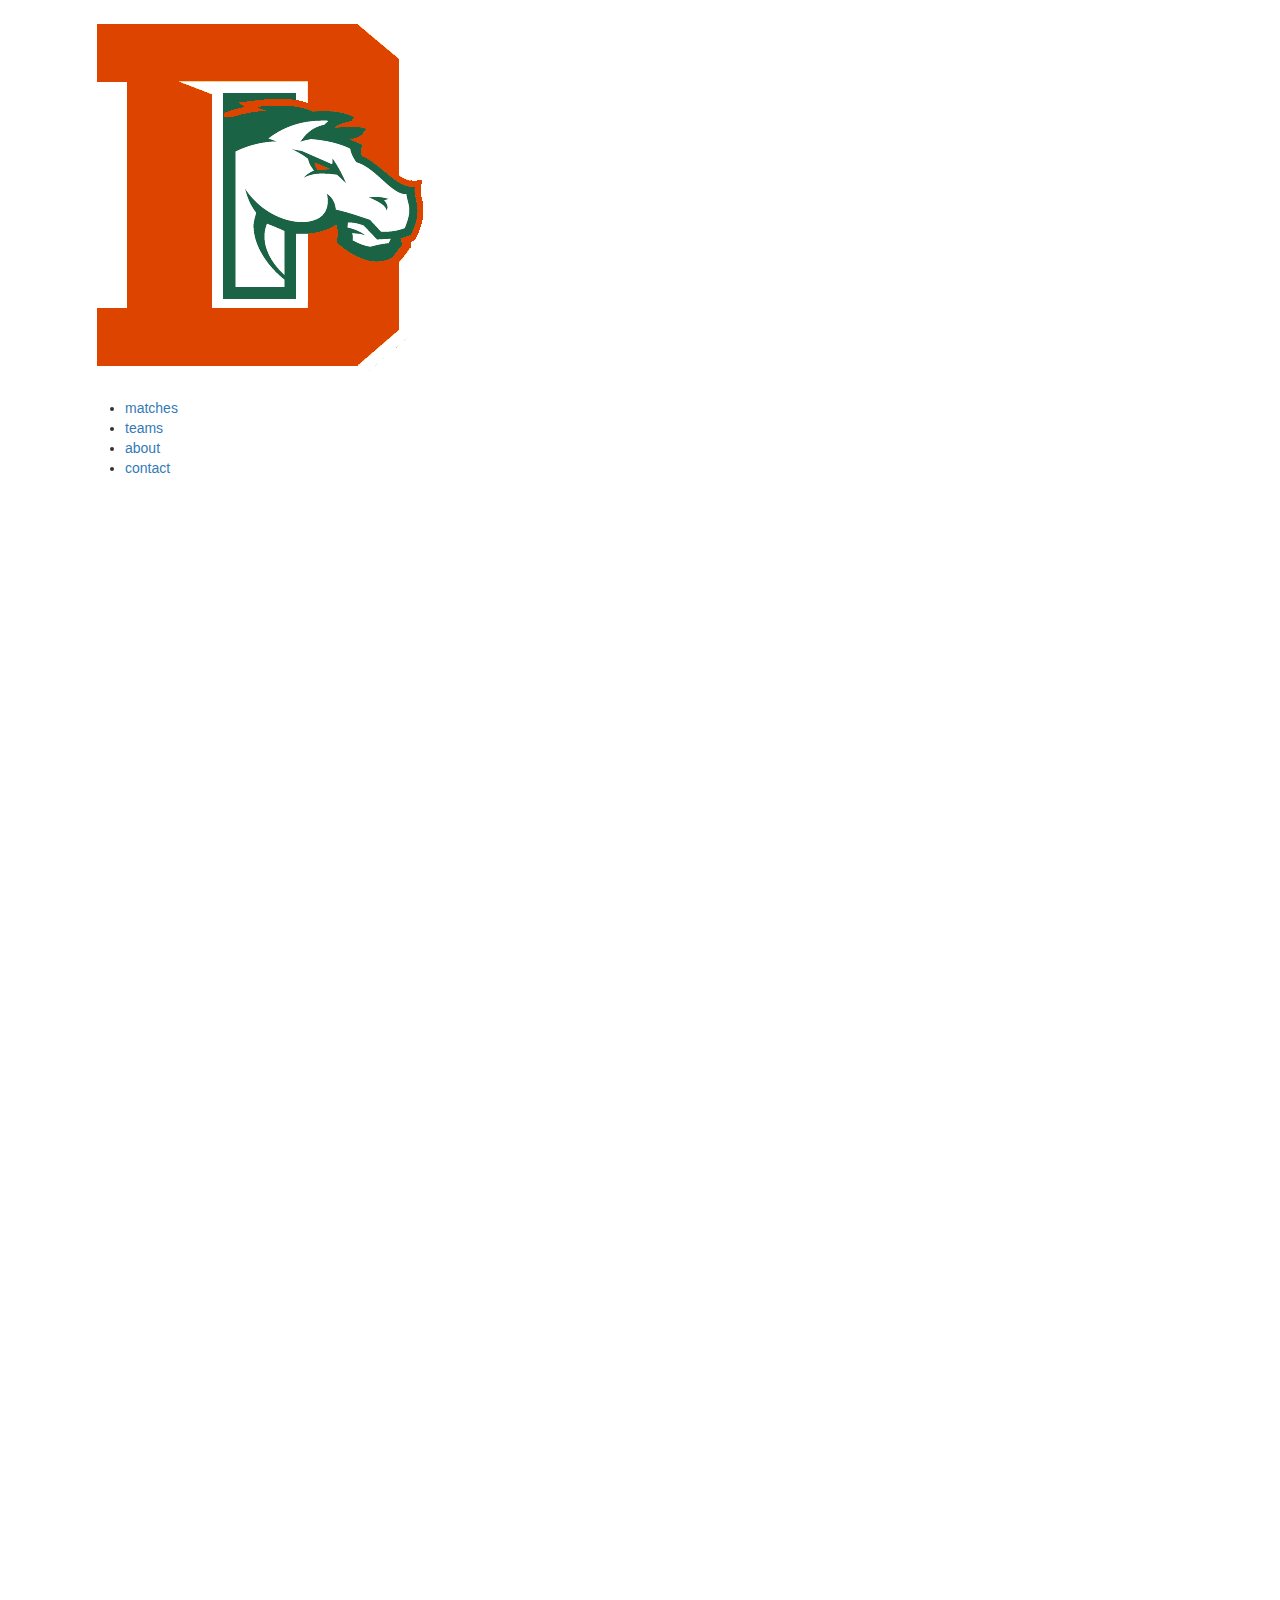
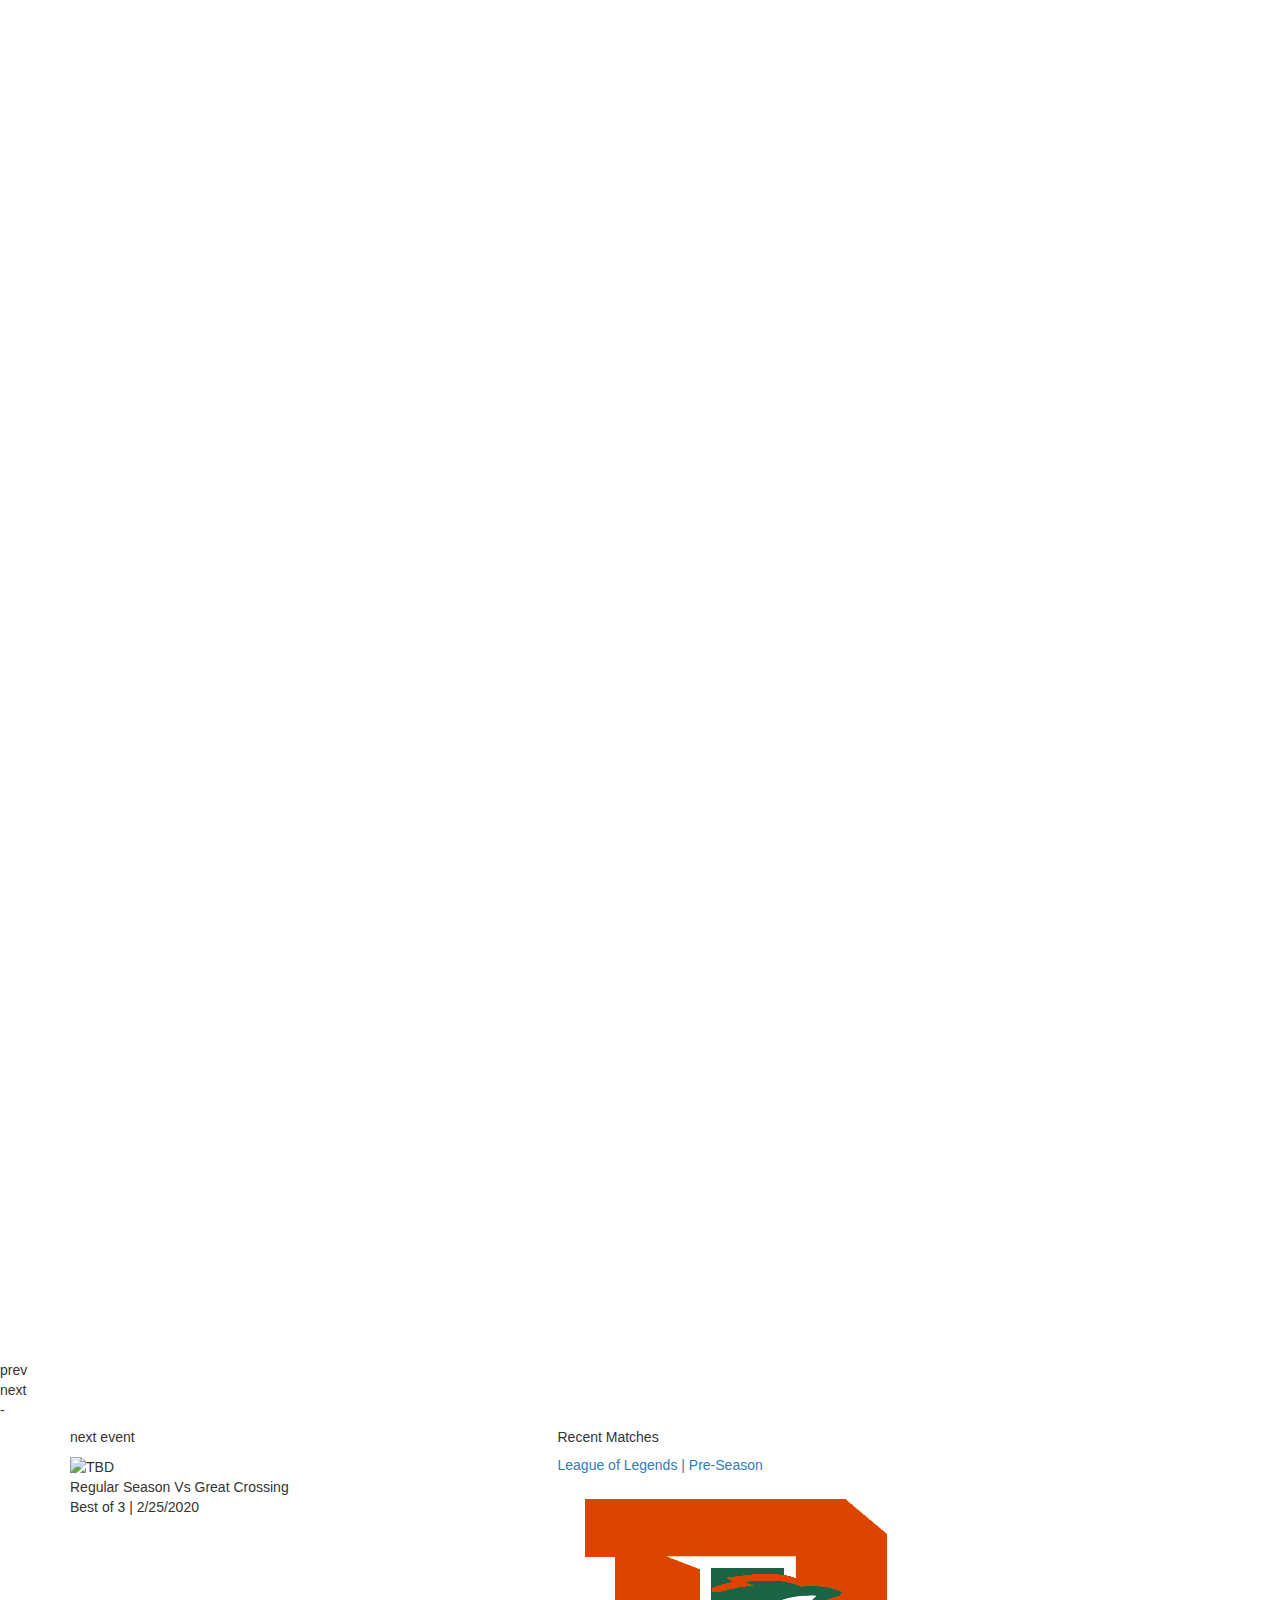
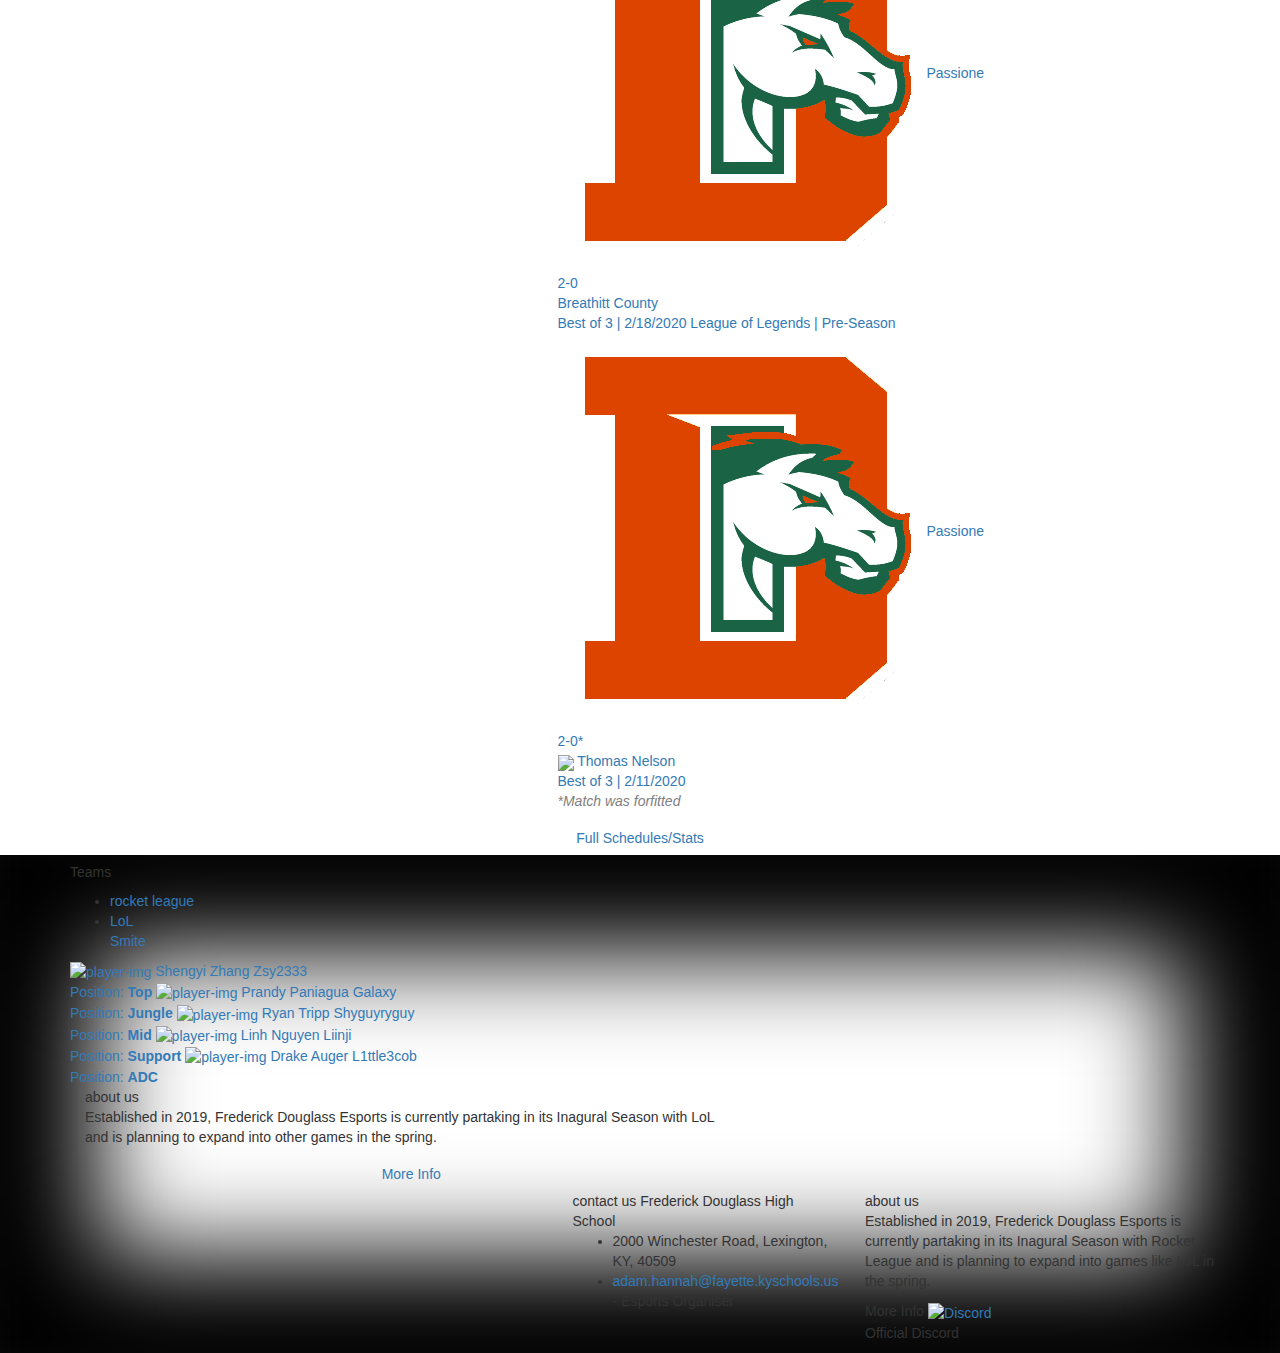
==== commit 8a31c111: "20.2.20" ====
--- a/index.html
+++ b/index.html
@@ -176,12 +176,12 @@
             <div class="col-md-5">
                 <h5 class="esport-landing-header">next event</h5>
                 <div class="esport-team-landing-next-event">
-    <img src="" alt="No Team Logo">
+    <img src="https://playvs-media.s3.amazonaws.com/school-logos/2f7c77a0-56a4-4071-8350-5a031101348a.jpg" alt="TBD">
     <div class="name">
-        Regular Season Vs Breathitt County
+        Regular Season Vs Great Crossing
     </div>
     <div class="date">
-        Best of 3 | 2/18/2020
+        Best of 3 | 2/25/2020
     </div>
 </div>
             </div>
@@ -190,6 +190,28 @@
                 <!--ESPORT TEAM LANDING LATEST MATCHES BEGIN-->
 
 <div class="esport-team-landing-latest-matches">
+    <a href="javascript:poptastic('matches/breathitt2-18-20.html');">
+        <!---<img src="images/common/esport-champ-late-match.jpg" alt="background">--->
+        <span>League of Legends | Pre-Season</span>
+        <div id="">
+            <div class="team left">
+                <span>
+                    <img src="images/common/esport-team-landing-logo.png" alt="team-logo">
+                </span>
+                <span class="team-name">Passione</span>
+            </div>
+            <div class="score">
+                <span>2-0</span>
+            </div>
+            <div class="team right">
+                <span class="image">
+                    <!--<img src="" alt="team-logo">-->
+                </span>
+                <span class="team-name">Breathitt County</span>
+            </div>
+        </div>
+        <span>Best of 3 | 2/18/2020</span>
+    </a>
     <a href="">
         <!---<img src="images/common/esport-champ-late-match.jpg" alt="background">--->
         <span>League of Legends | Pre-Season</span>
@@ -201,7 +223,7 @@
                 <span class="team-name">Passione</span>
             </div>
             <div class="score">
-                <span>2-0</span>
+                <span>2-0*</span>
             </div>
             <div class="team right">
                 <span class="image">
@@ -212,28 +234,7 @@
         </div>
             <span>Best of 3 | 2/11/2020</span>
     </a>
-    <a href="javascript:poptastic('matches/dayton2-4-20.html');">
-        <!---<img src="images/common/esport-champ-late-match.jpg" alt="background">--->
-        <span>League of Legends | Pre-Season</span>
-        <div id="">
-            <div class="team left">
-                <span>
-                    <img src="images/common/esport-team-landing-logo.png" alt="team-logo">
-                </span>
-                <span class="team-name">Passione</span>
-            </div>
-            <div class="score">
-                <span>2-0</span>
-            </div>
-            <div class="team right">
-                <span class="image">
-                    <img src="https://playvs-onboarding.s3.amazonaws.com/school-sub/schoolsub%3Auser%3A3269/logo.png" alt="team-logo">
-                </span>
-                <span class="team-name">Dayton High School</span>
-            </div>
-        </div>
-        <span>Best of 3 | 2/4/2020</span>
-    </a>
+    <p style="font-style: italic;  color: gray">*Match was forfitted</p>
 </div>
 <!--ESPORT TEAM LANDING LATEST MATCHES END-->
             </div>
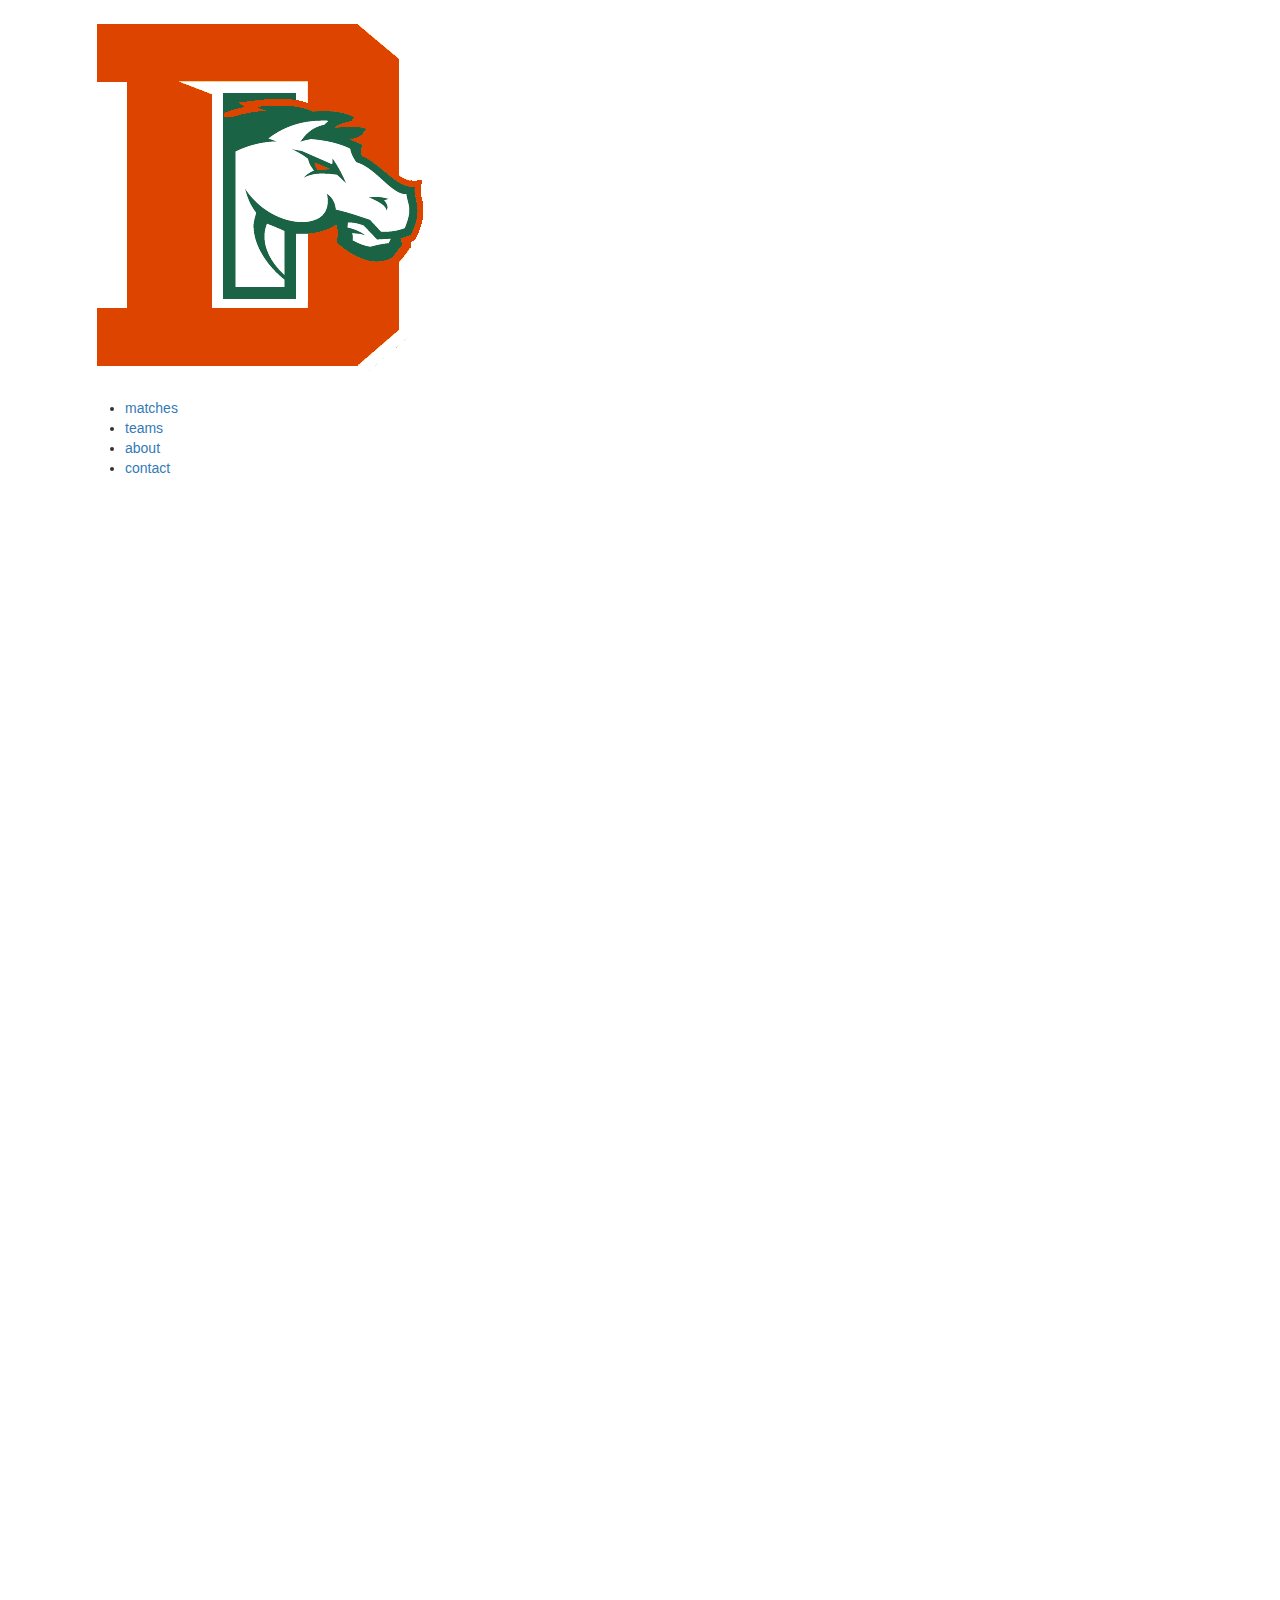
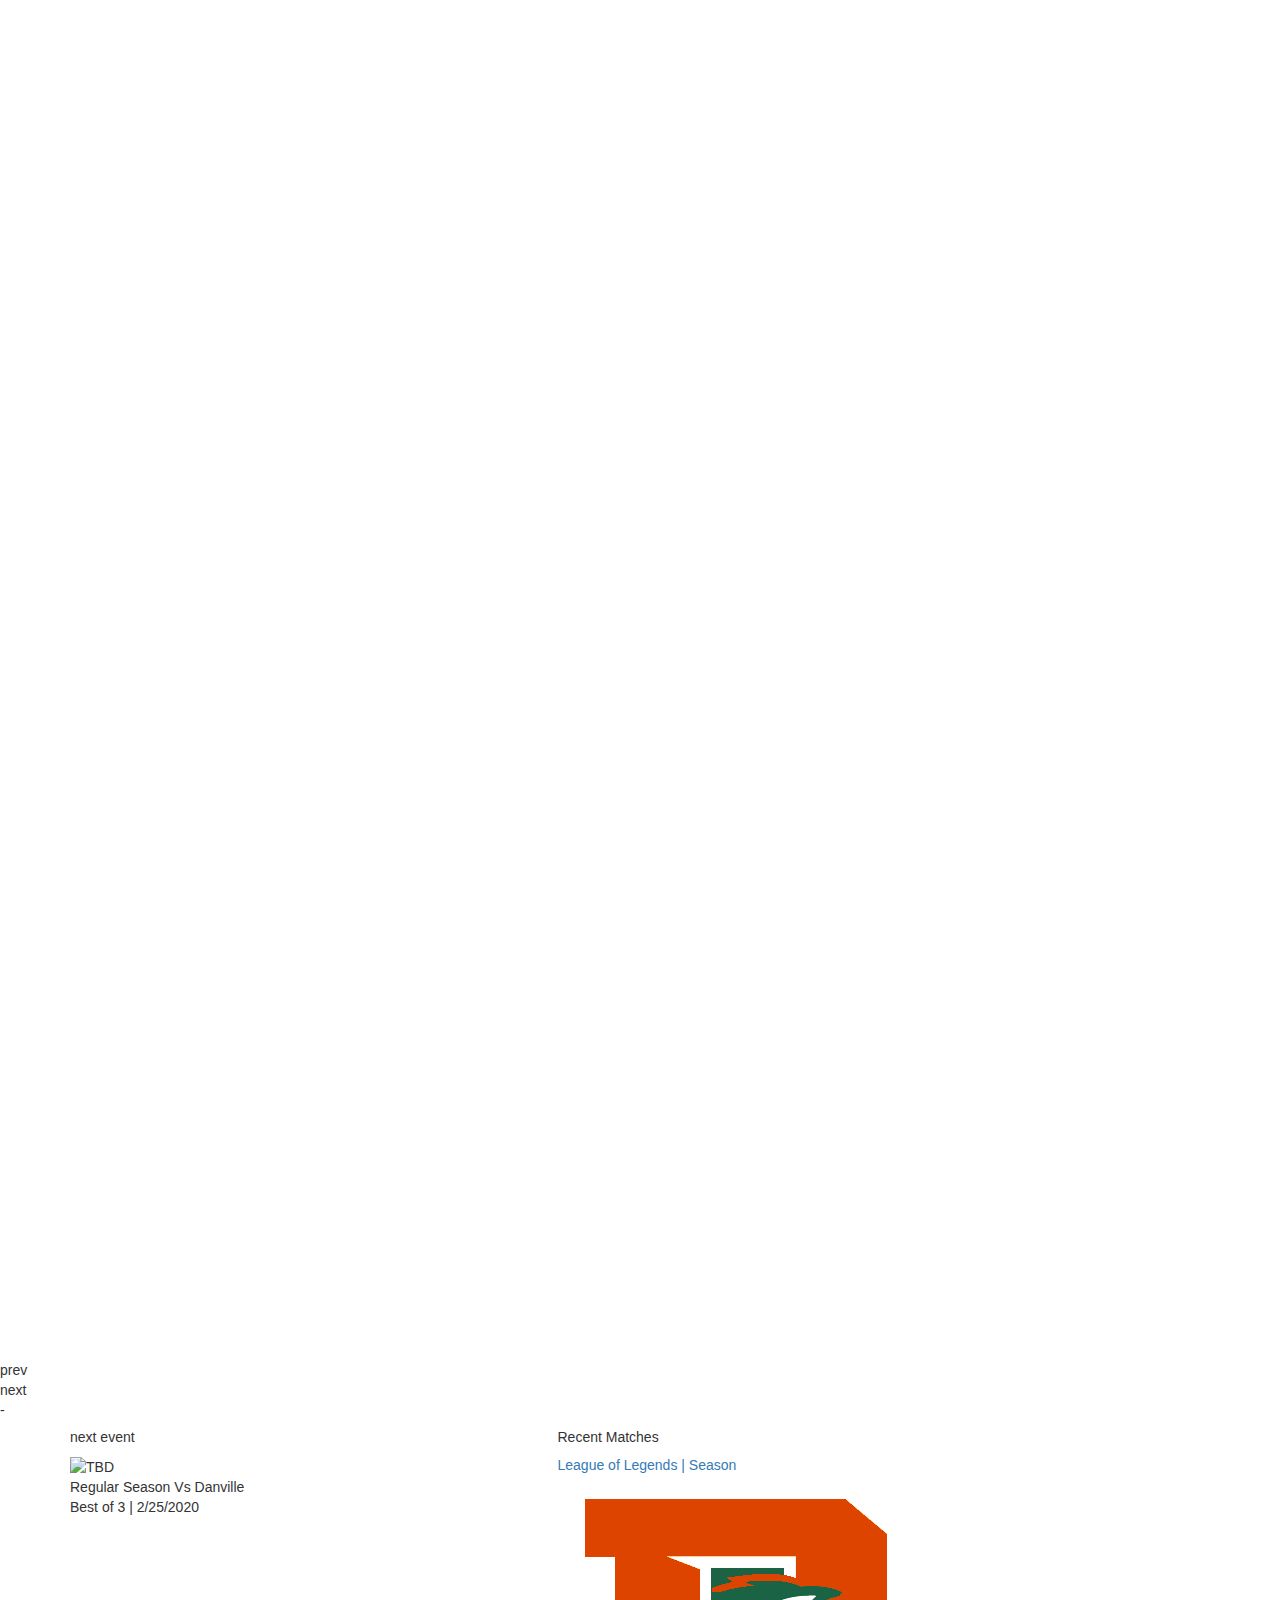
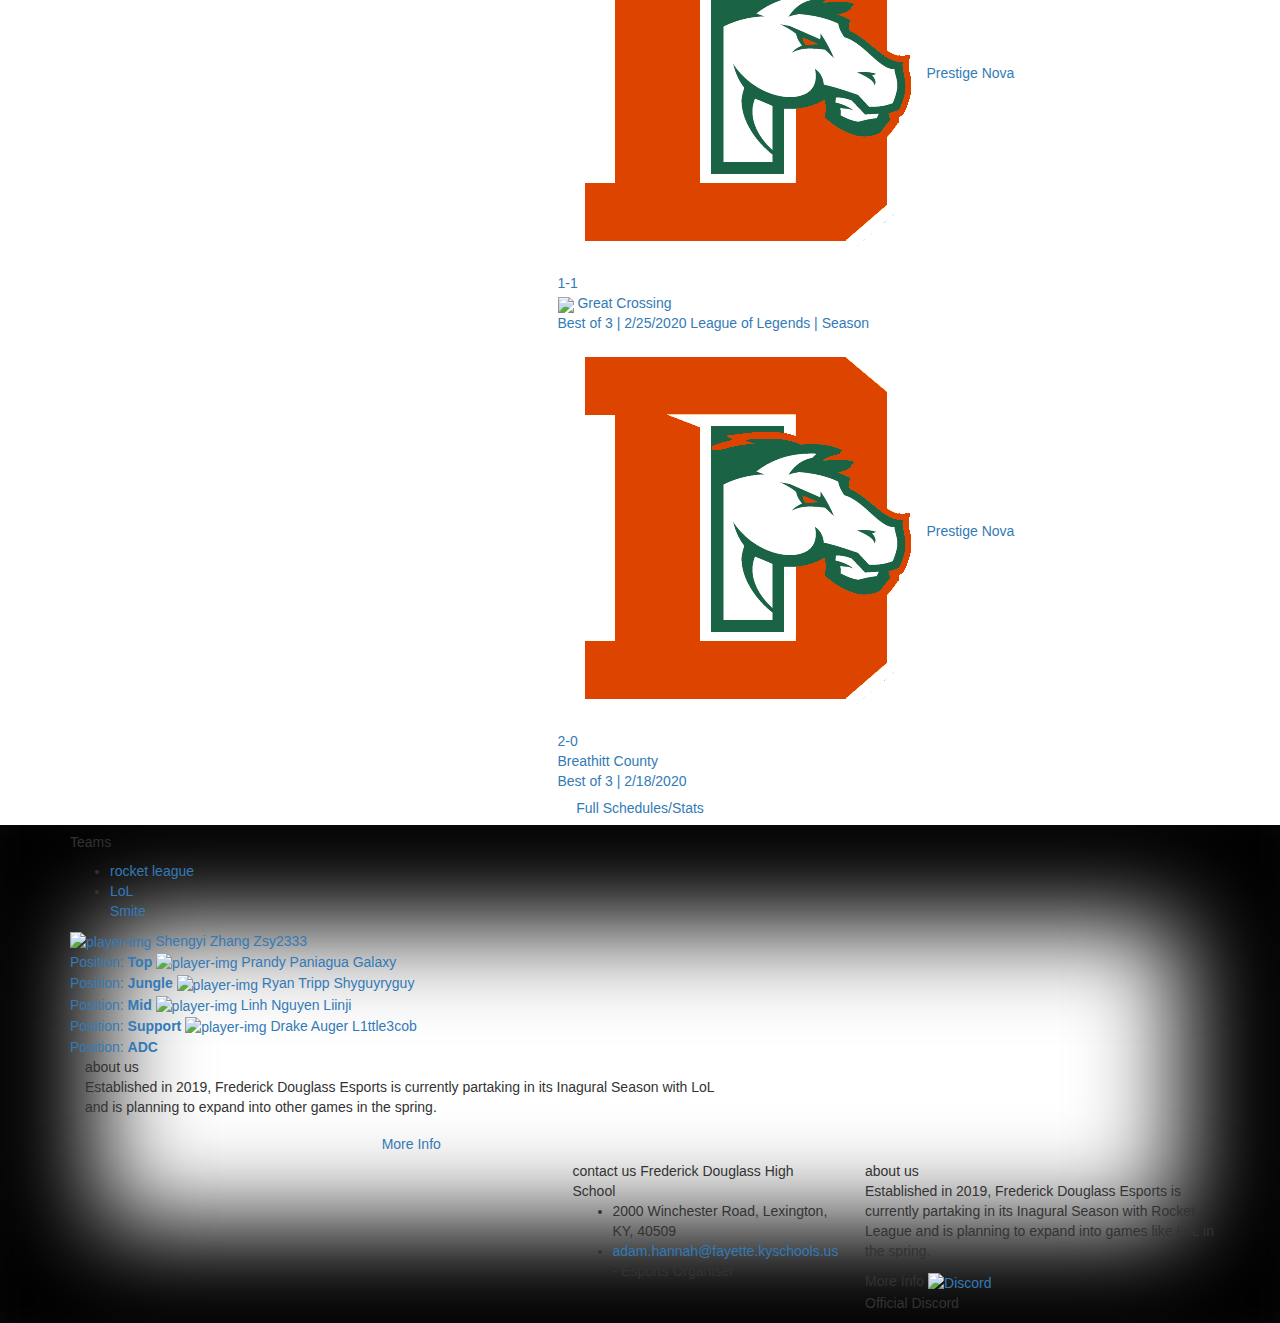
==== commit a7343fdd: "20.2.26" ====
--- a/index.html
+++ b/index.html
@@ -176,9 +176,9 @@
             <div class="col-md-5">
                 <h5 class="esport-landing-header">next event</h5>
                 <div class="esport-team-landing-next-event">
-    <img src="https://playvs-media.s3.amazonaws.com/school-logos/2f7c77a0-56a4-4071-8350-5a031101348a.jpg" alt="TBD">
+    <img src="https://playvs-media.s3.amazonaws.com/school-logos/b5129e50-2e41-4888-be0e-cd90bcfbb216.png" alt="TBD">
     <div class="name">
-        Regular Season Vs Great Crossing
+        Regular Season Vs Danville
     </div>
     <div class="date">
         Best of 3 | 2/25/2020
@@ -190,15 +190,37 @@
                 <!--ESPORT TEAM LANDING LATEST MATCHES BEGIN-->
 
 <div class="esport-team-landing-latest-matches">
-    <a href="javascript:poptastic('matches/breathitt2-18-20.html');">
+    <a href="javascript:poptastic('matches/greatcrossing2-25-20.html');">
         <!---<img src="images/common/esport-champ-late-match.jpg" alt="background">--->
-        <span>League of Legends | Pre-Season</span>
+        <span>League of Legends | Season</span>
         <div id="">
             <div class="team left">
                 <span>
                     <img src="images/common/esport-team-landing-logo.png" alt="team-logo">
                 </span>
-                <span class="team-name">Passione</span>
+                <span class="team-name">Prestige Nova</span>
+            </div>
+            <div class="score">
+                <span>1-1</span>
+            </div>
+            <div class="team right">
+                <span class="image">
+                    <img src="https://playvs-media.s3.amazonaws.com/school-logos/2f7c77a0-56a4-4071-8350-5a031101348a.jpg">
+                </span>
+                <span class="team-name">Great Crossing</span>
+            </div>
+        </div>
+            <span>Best of 3 | 2/25/2020</span>
+    </a>
+    <a href="javascript:poptastic('matches/breathitt2-18-20.html');">
+        <!---<img src="images/common/esport-champ-late-match.jpg" alt="background">--->
+        <span>League of Legends | Season</span>
+        <div id="">
+            <div class="team left">
+                <span>
+                    <img src="images/common/esport-team-landing-logo.png" alt="team-logo">
+                </span>
+                <span class="team-name">Prestige Nova</span>
             </div>
             <div class="score">
                 <span>2-0</span>
@@ -212,29 +234,7 @@
         </div>
         <span>Best of 3 | 2/18/2020</span>
     </a>
-    <a href="">
-        <!---<img src="images/common/esport-champ-late-match.jpg" alt="background">--->
-        <span>League of Legends | Pre-Season</span>
-        <div id="">
-            <div class="team left">
-                <span>
-                    <img src="images/common/esport-team-landing-logo.png" alt="team-logo">
-                </span>
-                <span class="team-name">Passione</span>
-            </div>
-            <div class="score">
-                <span>2-0*</span>
-            </div>
-            <div class="team right">
-                <span class="image">
-                    <img src="https://playvs-onboarding.s3.amazonaws.com/school/school%3A21874/logo-0826d08a-26f5-43ce-8a97-e0dc7fc55090.jpg">
-                </span>
-                <span class="team-name">Thomas Nelson</span>
-            </div>
-        </div>
-            <span>Best of 3 | 2/11/2020</span>
-    </a>
-    <p style="font-style: italic;  color: gray">*Match was forfitted</p>
+    <!--<p style="font-style: italic;  color: gray">*Match was forfitted</p>-->
 </div>
 <!--ESPORT TEAM LANDING LATEST MATCHES END-->
             </div>
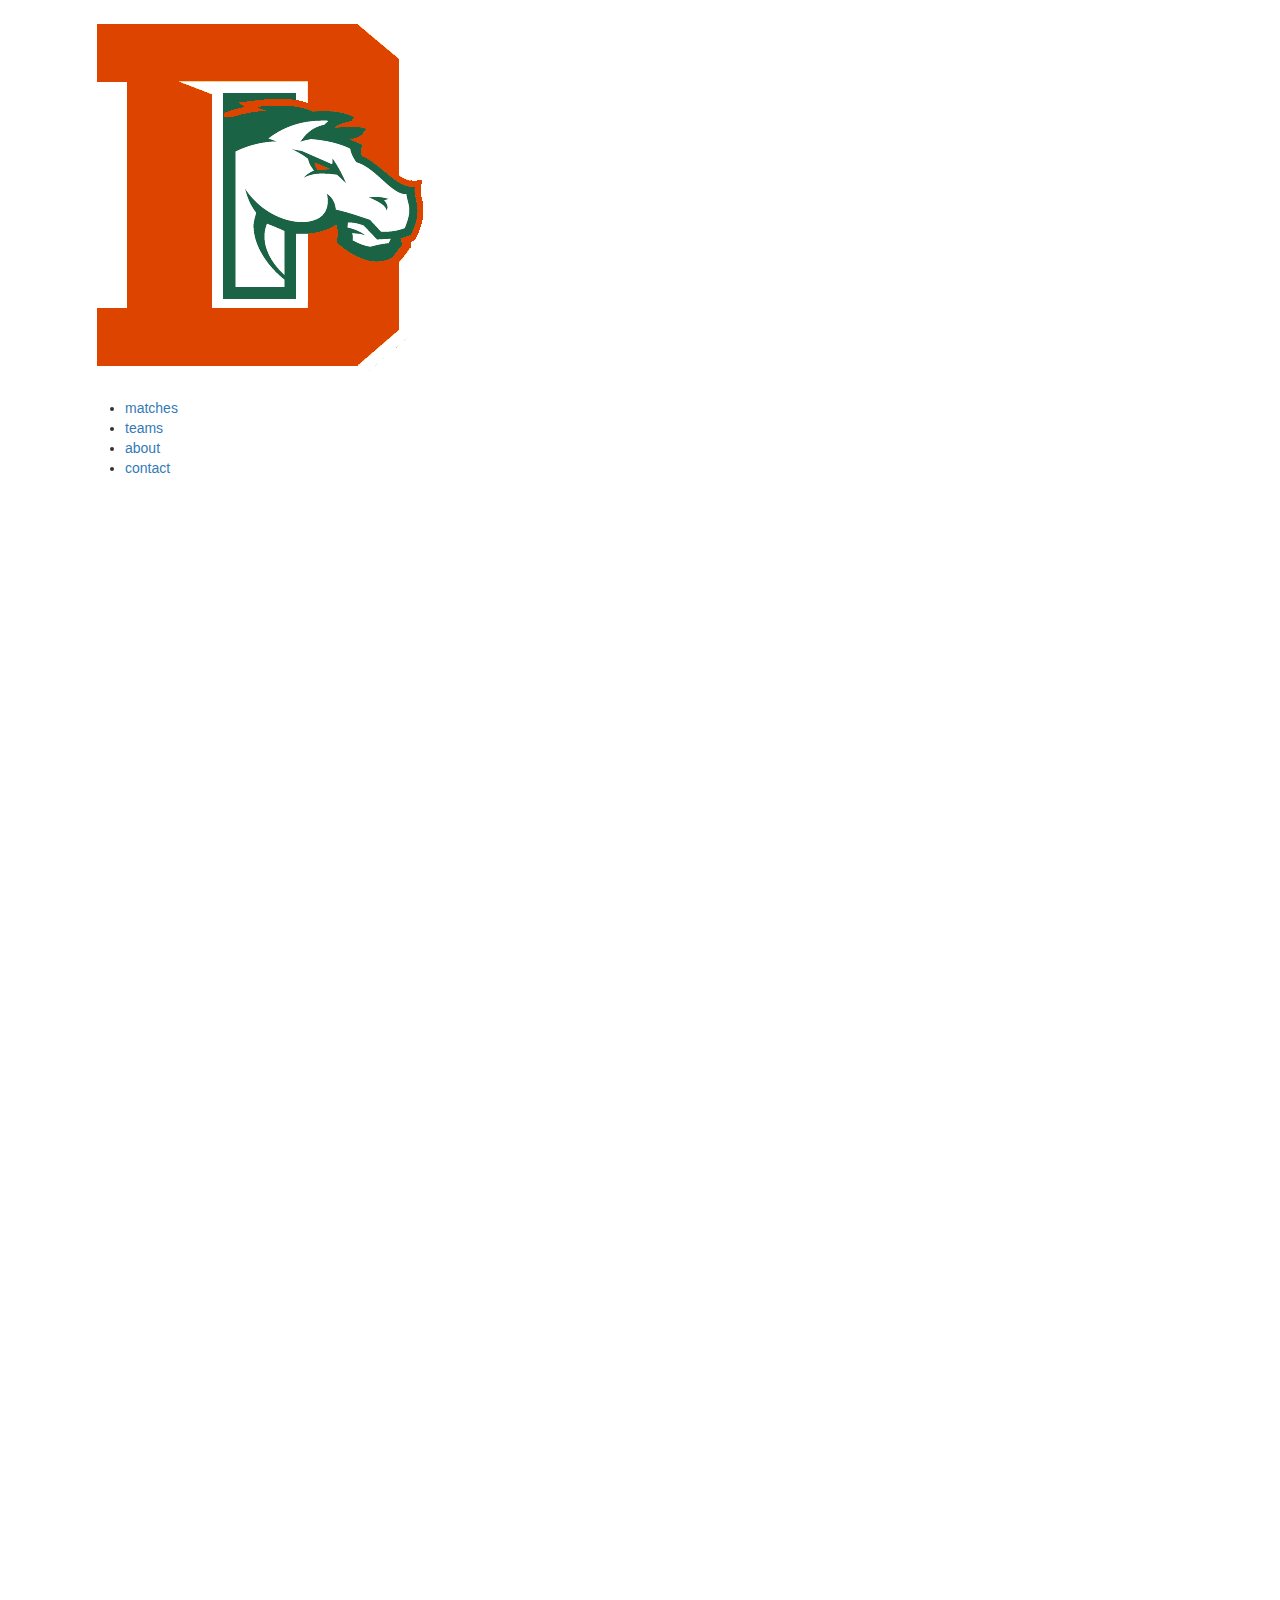
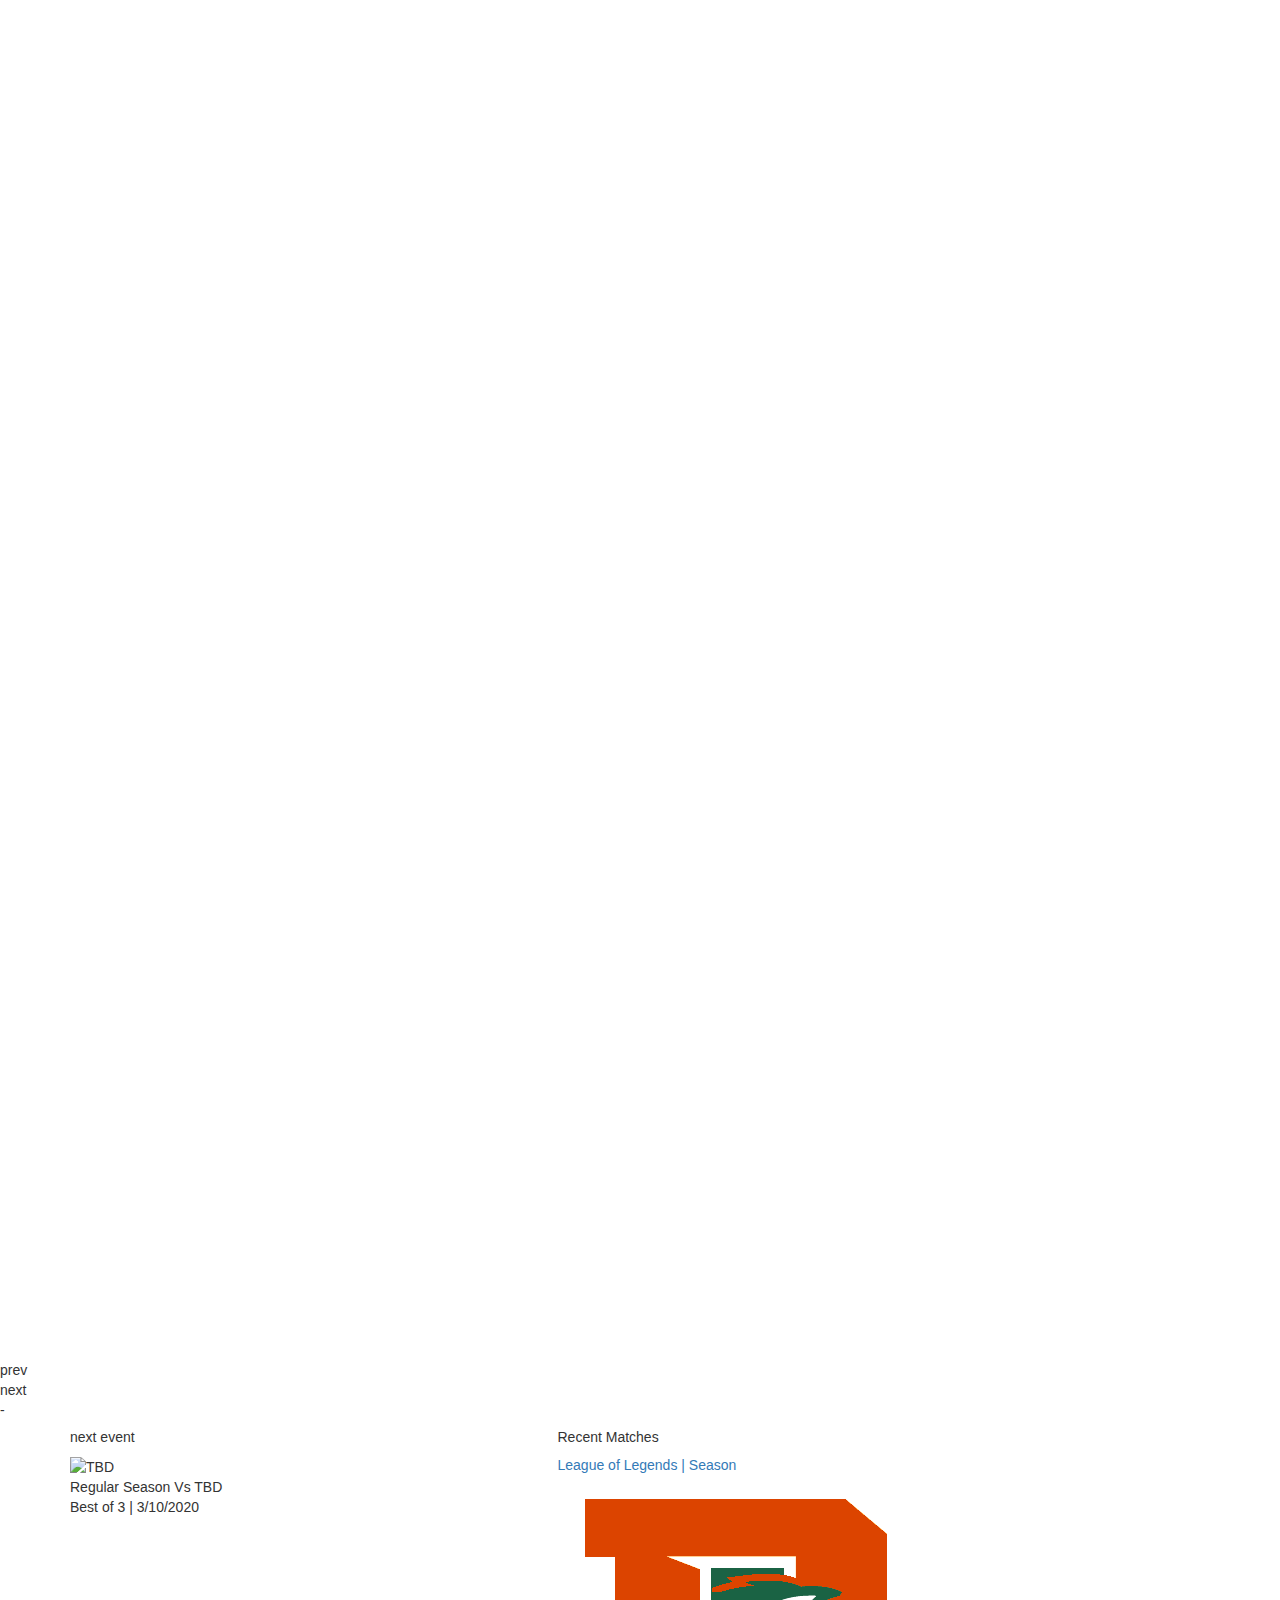
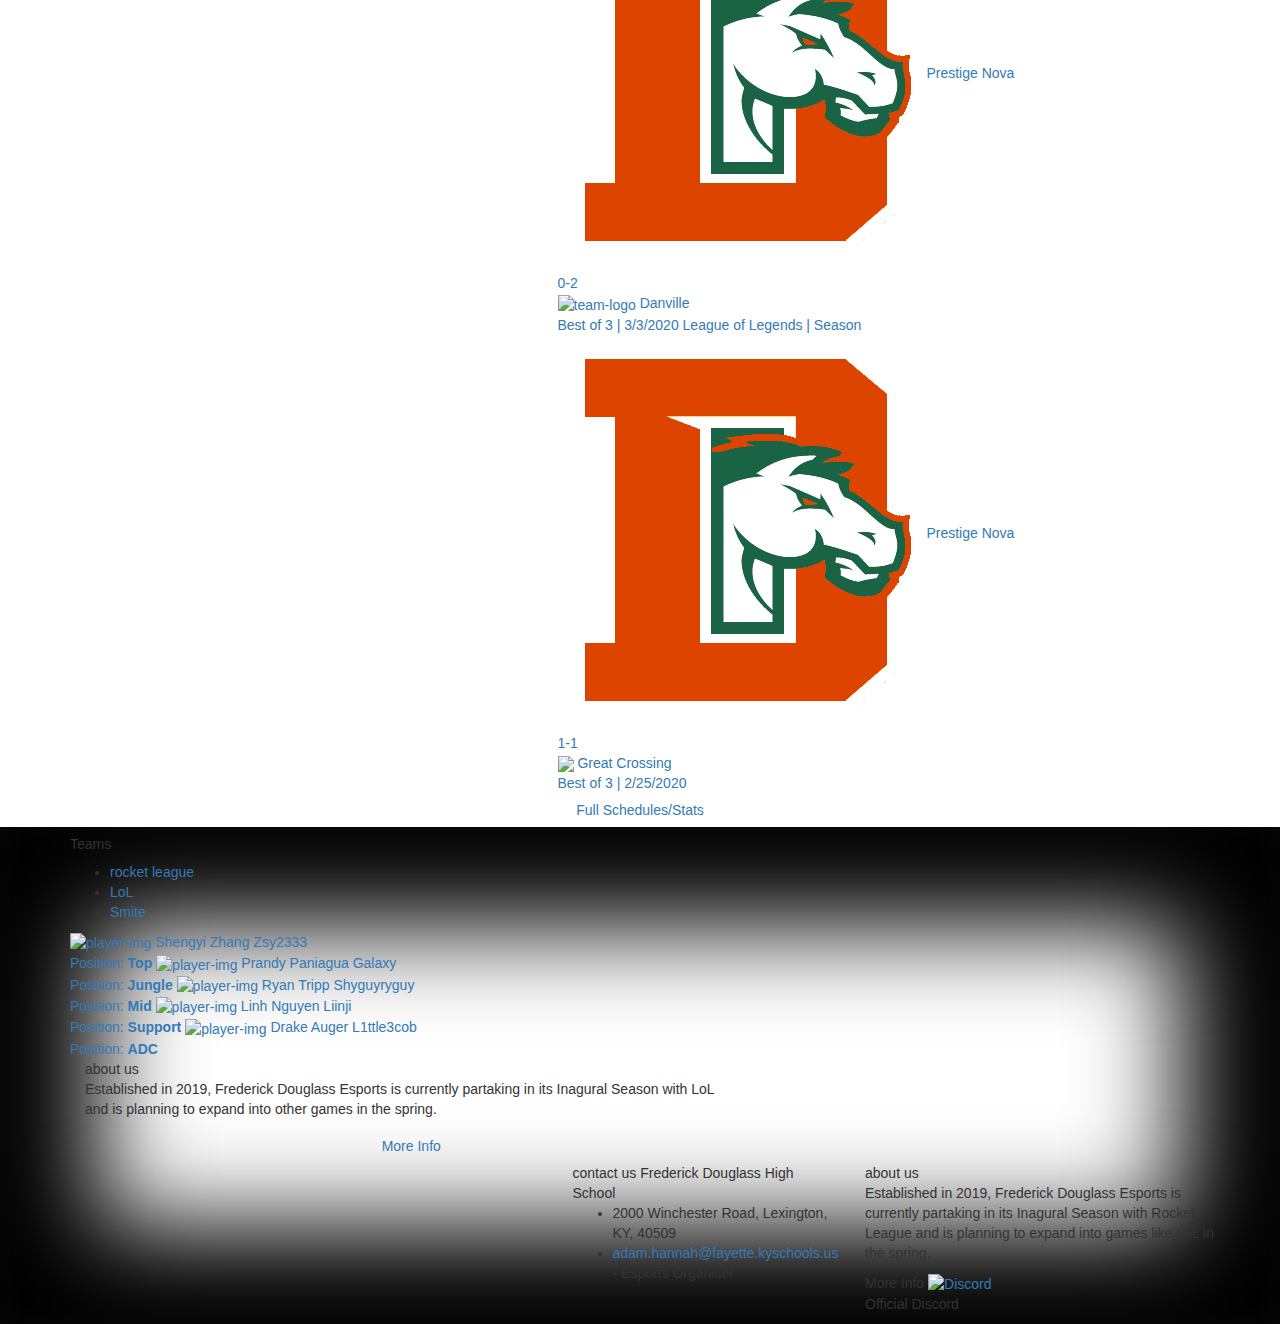
==== commit dd6cda3b: "20.3.5" ====
--- a/index.html
+++ b/index.html
@@ -176,12 +176,12 @@
             <div class="col-md-5">
                 <h5 class="esport-landing-header">next event</h5>
                 <div class="esport-team-landing-next-event">
-    <img src="https://playvs-media.s3.amazonaws.com/school-logos/b5129e50-2e41-4888-be0e-cd90bcfbb216.png" alt="TBD">
+    <img src="" alt="TBD">
     <div class="name">
-        Regular Season Vs Danville
+        Regular Season Vs TBD
     </div>
     <div class="date">
-        Best of 3 | 2/25/2020
+        Best of 3 | 3/10/2020
     </div>
 </div>
             </div>
@@ -190,6 +190,28 @@
                 <!--ESPORT TEAM LANDING LATEST MATCHES BEGIN-->
 
 <div class="esport-team-landing-latest-matches">
+    <a href="javascript:poptastic('matches/danville3-3-20');">
+        <!---<img src="images/common/esport-champ-late-match.jpg" alt="background">--->
+        <span>League of Legends | Season</span>
+        <div id="">
+            <div class="team left">
+                <span>
+                    <img src="images/common/esport-team-landing-logo.png" alt="team-logo">
+                </span>
+                <span class="team-name">Prestige Nova</span>
+            </div>
+            <div class="score">
+                <span>0-2</span>
+            </div>
+            <div class="team right">
+                <span class="image">
+                    <img src="https://playvs-media.s3.amazonaws.com/school-logos/b5129e50-2e41-4888-be0e-cd90bcfbb216.png" alt="team-logo">
+                </span>
+                <span class="team-name">Danville</span>
+            </div>
+        </div>
+        <span>Best of 3 | 3/3/2020</span>
+    </a>
     <a href="javascript:poptastic('matches/greatcrossing2-25-20.html');">
         <!---<img src="images/common/esport-champ-late-match.jpg" alt="background">--->
         <span>League of Legends | Season</span>
@@ -211,28 +233,6 @@
             </div>
         </div>
             <span>Best of 3 | 2/25/2020</span>
-    </a>
-    <a href="javascript:poptastic('matches/breathitt2-18-20.html');">
-        <!---<img src="images/common/esport-champ-late-match.jpg" alt="background">--->
-        <span>League of Legends | Season</span>
-        <div id="">
-            <div class="team left">
-                <span>
-                    <img src="images/common/esport-team-landing-logo.png" alt="team-logo">
-                </span>
-                <span class="team-name">Prestige Nova</span>
-            </div>
-            <div class="score">
-                <span>2-0</span>
-            </div>
-            <div class="team right">
-                <span class="image">
-                    <!--<img src="" alt="team-logo">-->
-                </span>
-                <span class="team-name">Breathitt County</span>
-            </div>
-        </div>
-        <span>Best of 3 | 2/18/2020</span>
     </a>
     <!--<p style="font-style: italic;  color: gray">*Match was forfitted</p>-->
 </div>
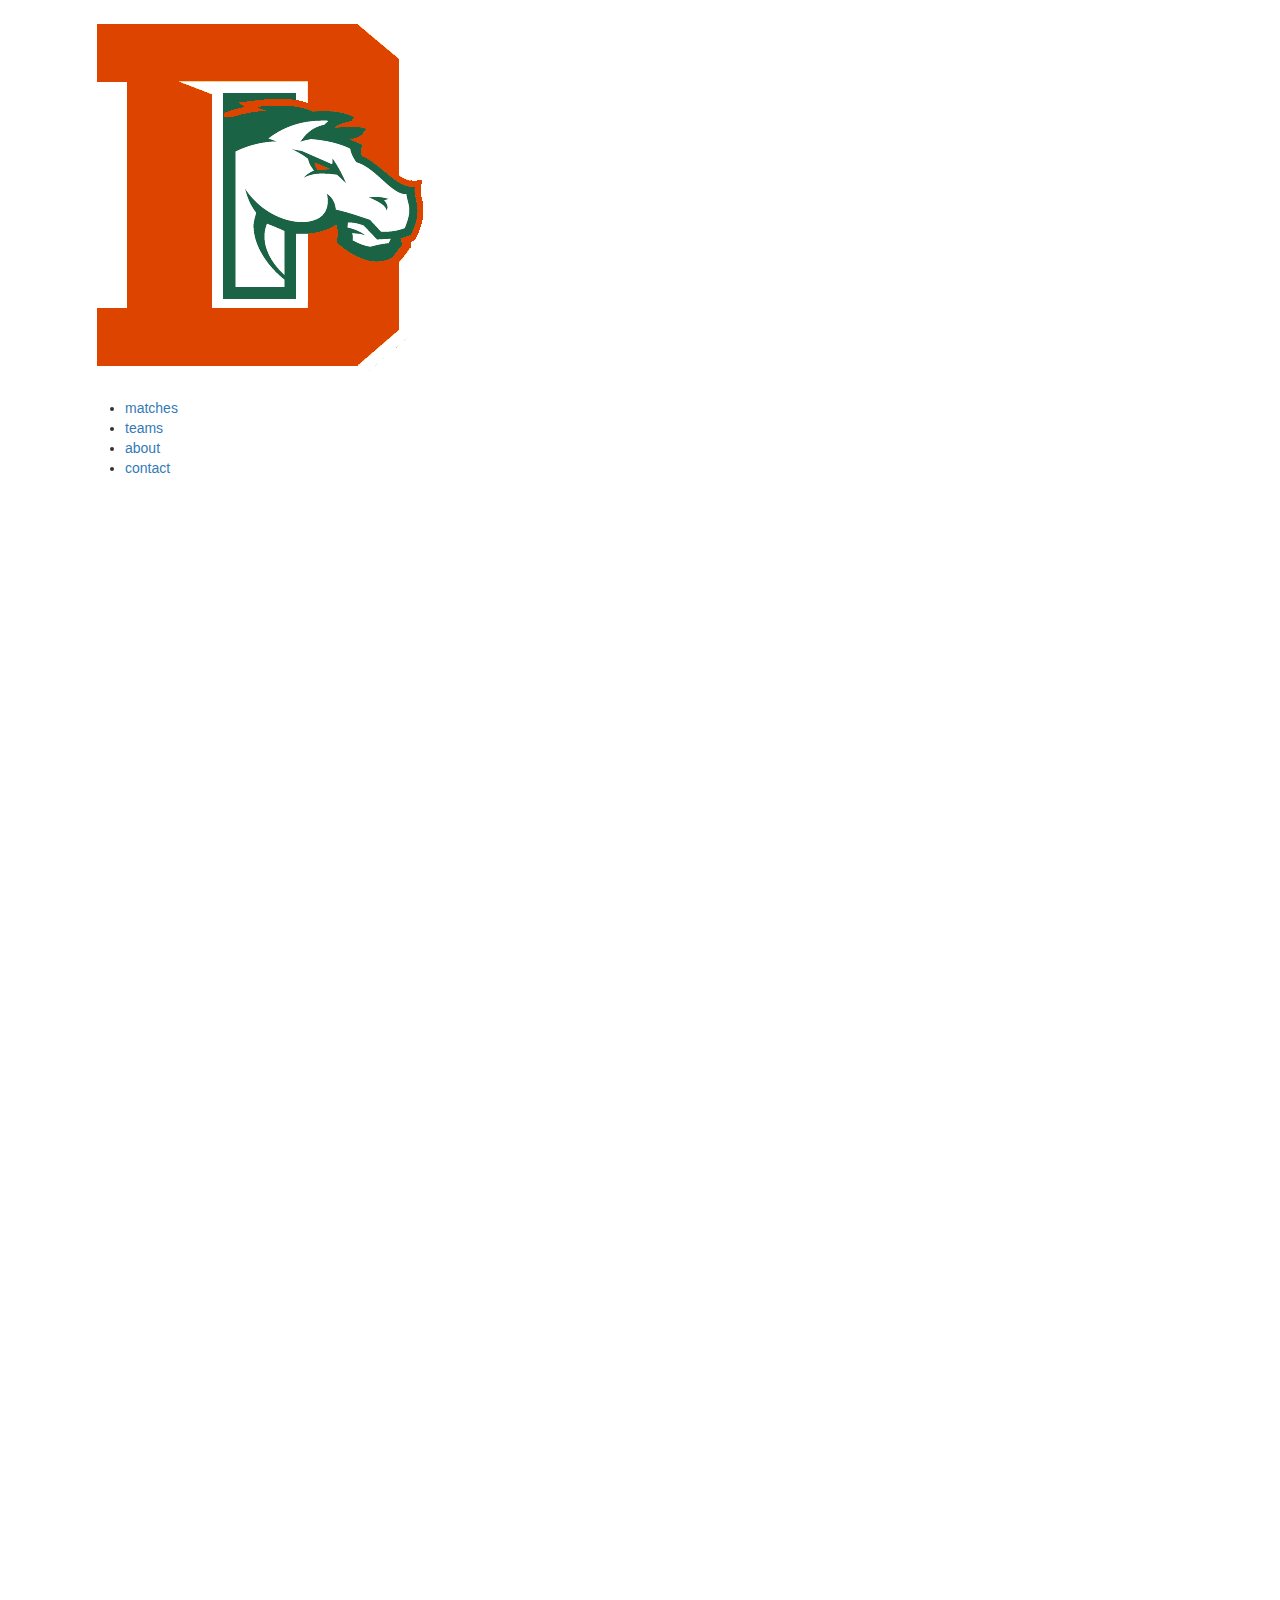
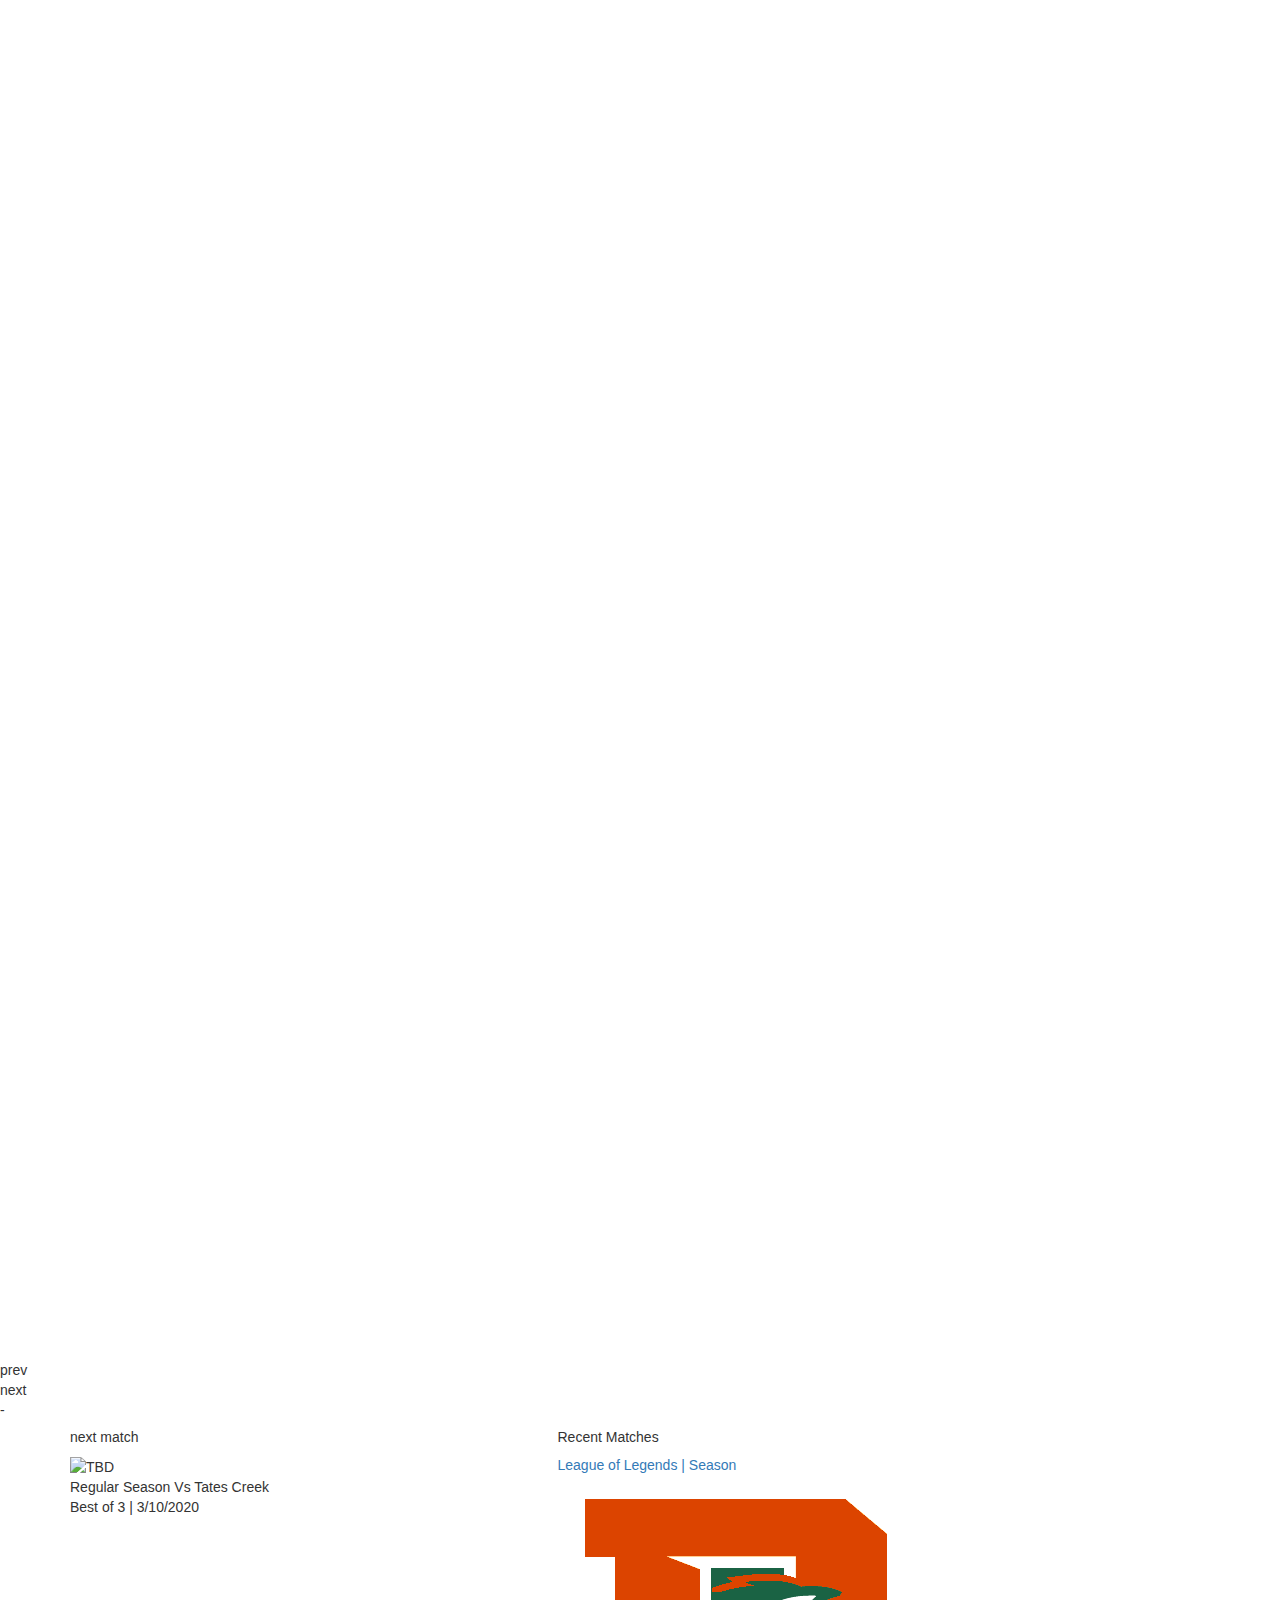
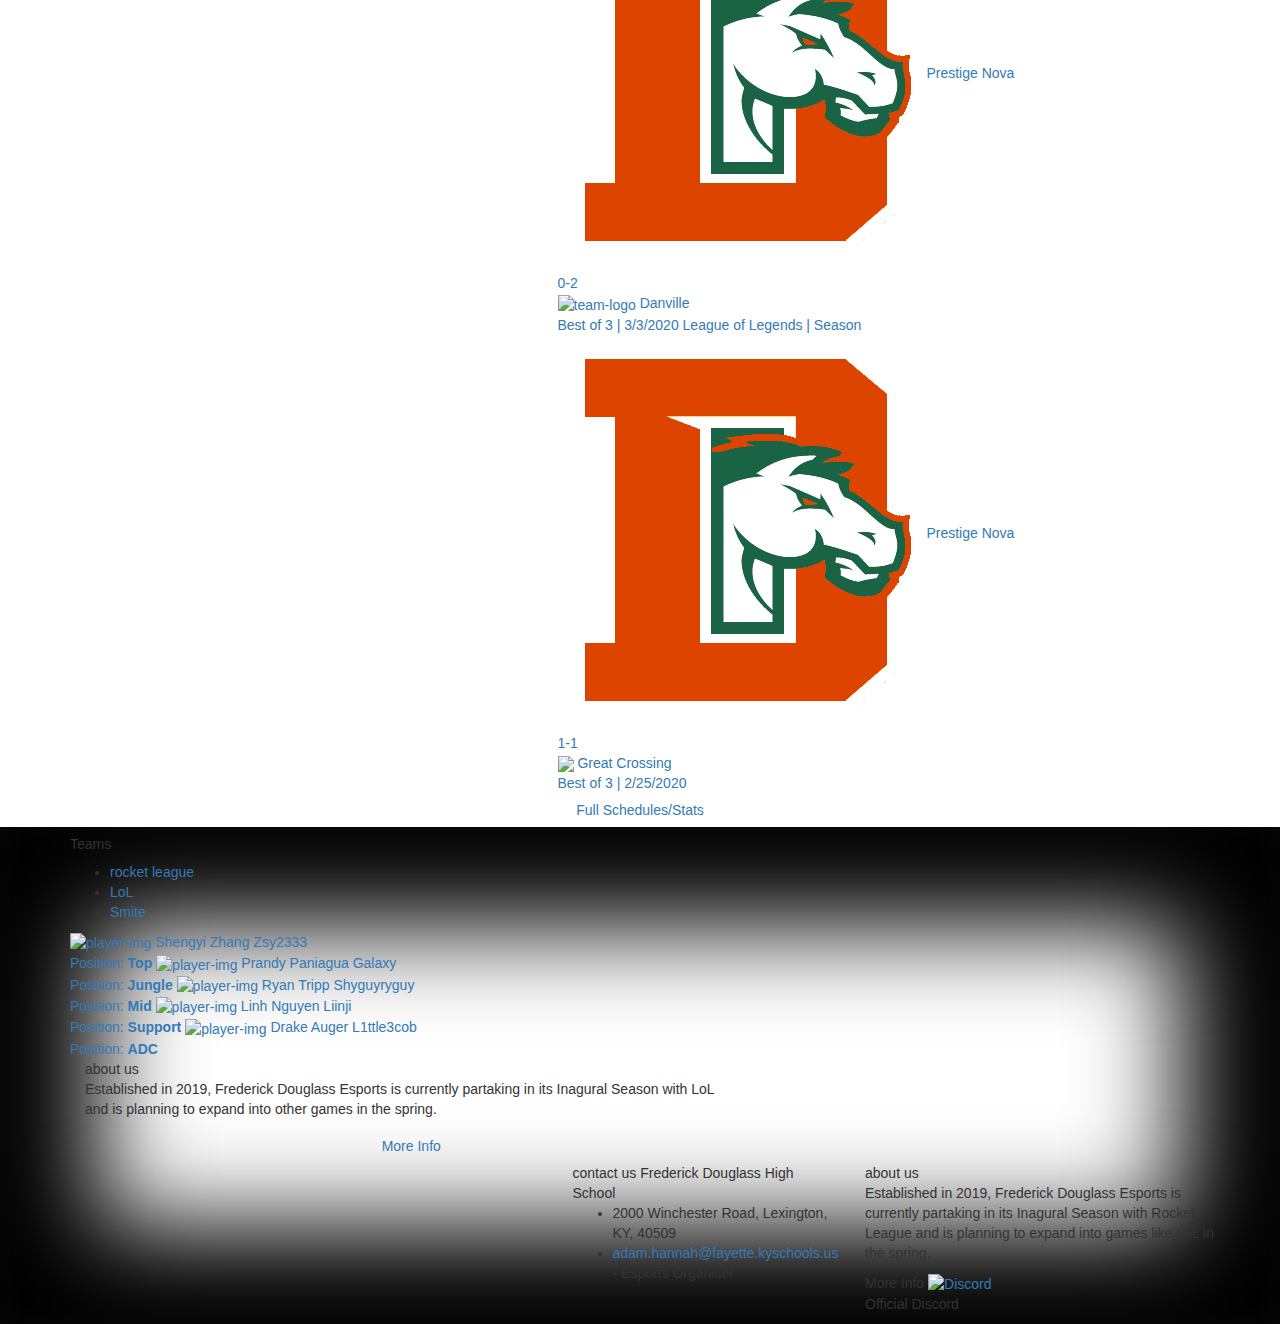
==== commit 45eebd73: "20.3.19" ====
--- a/index.html
+++ b/index.html
@@ -174,11 +174,11 @@
     <div class="container">
         <div class="row">
             <div class="col-md-5">
-                <h5 class="esport-landing-header">next event</h5>
+                <h5 class="esport-landing-header">next match</h5>
                 <div class="esport-team-landing-next-event">
-    <img src="" alt="TBD">
+    <img src="https://playvs-media.s3.amazonaws.com/school-logos/74c4234a-8b08-4ce1-885f-6e31ad9e75f1.jpg" alt="TBD">
     <div class="name">
-        Regular Season Vs TBD
+        Regular Season Vs Tates Creek
     </div>
     <div class="date">
         Best of 3 | 3/10/2020
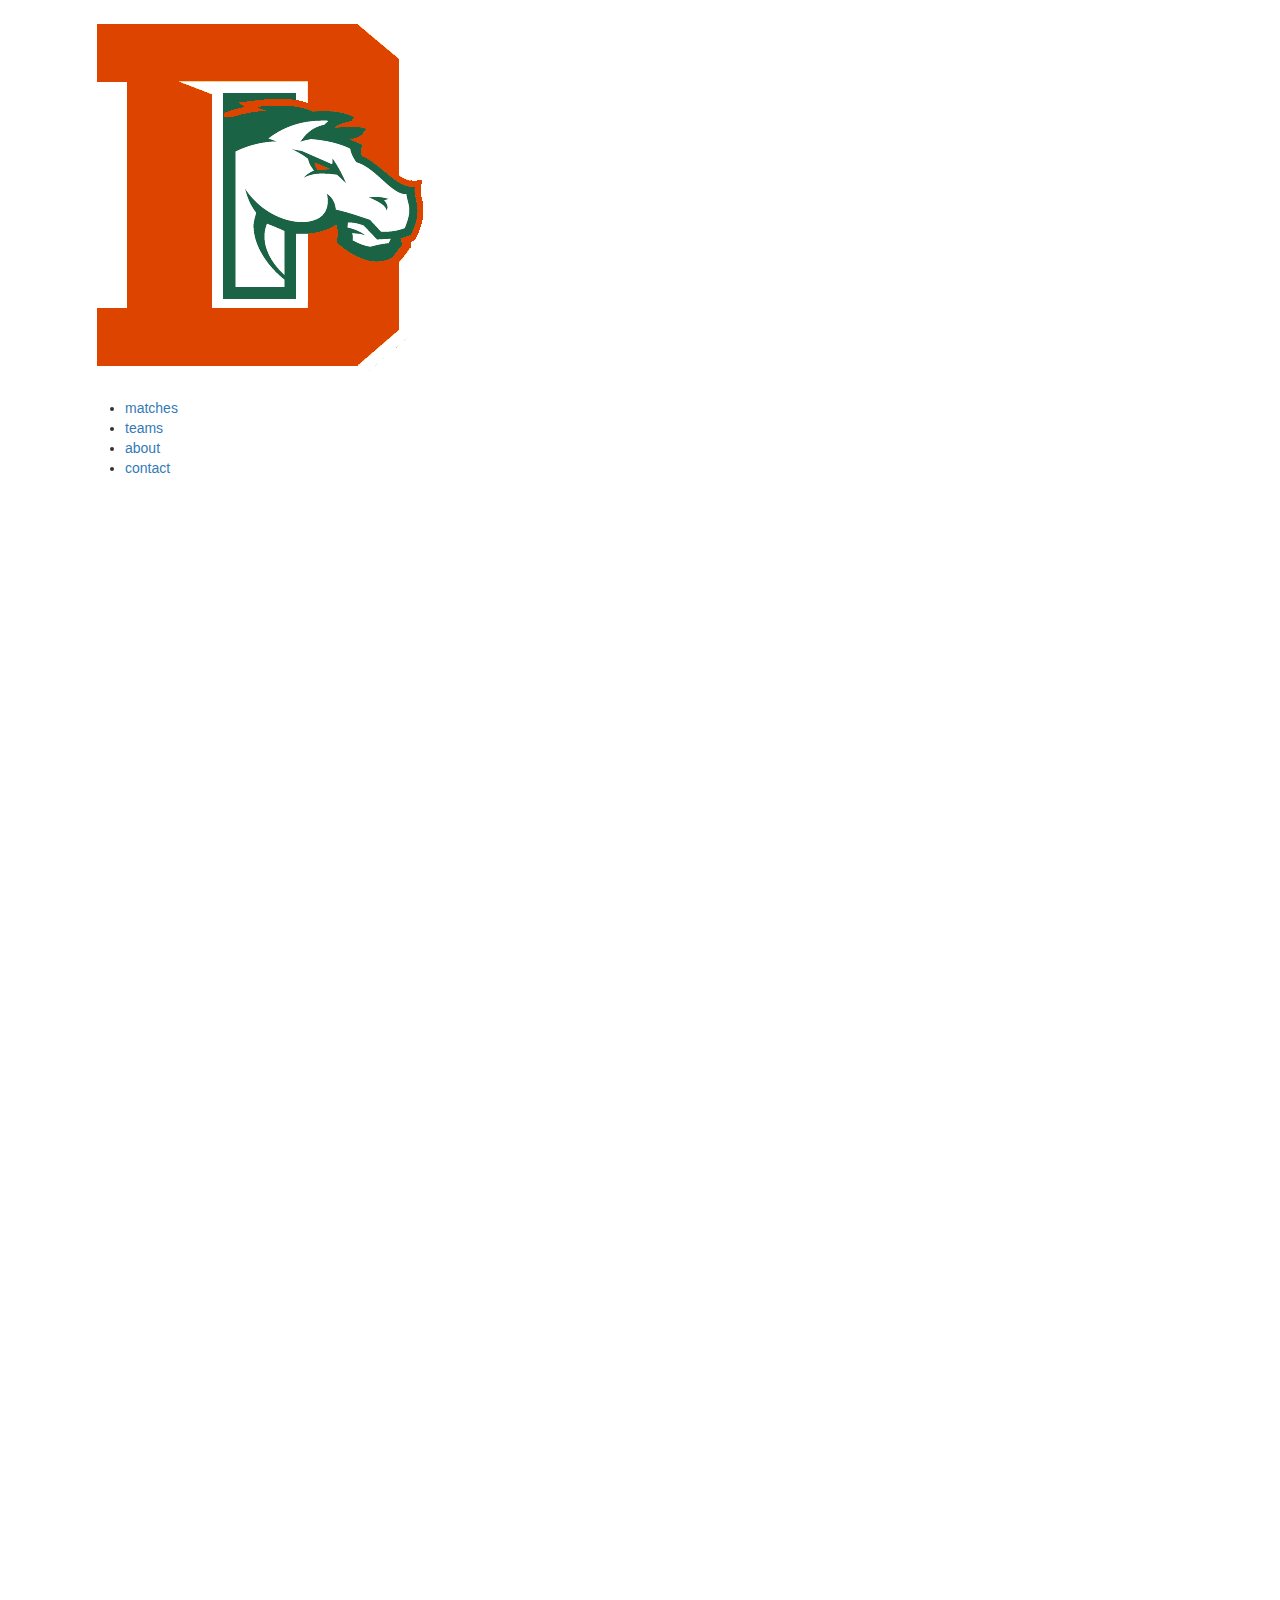
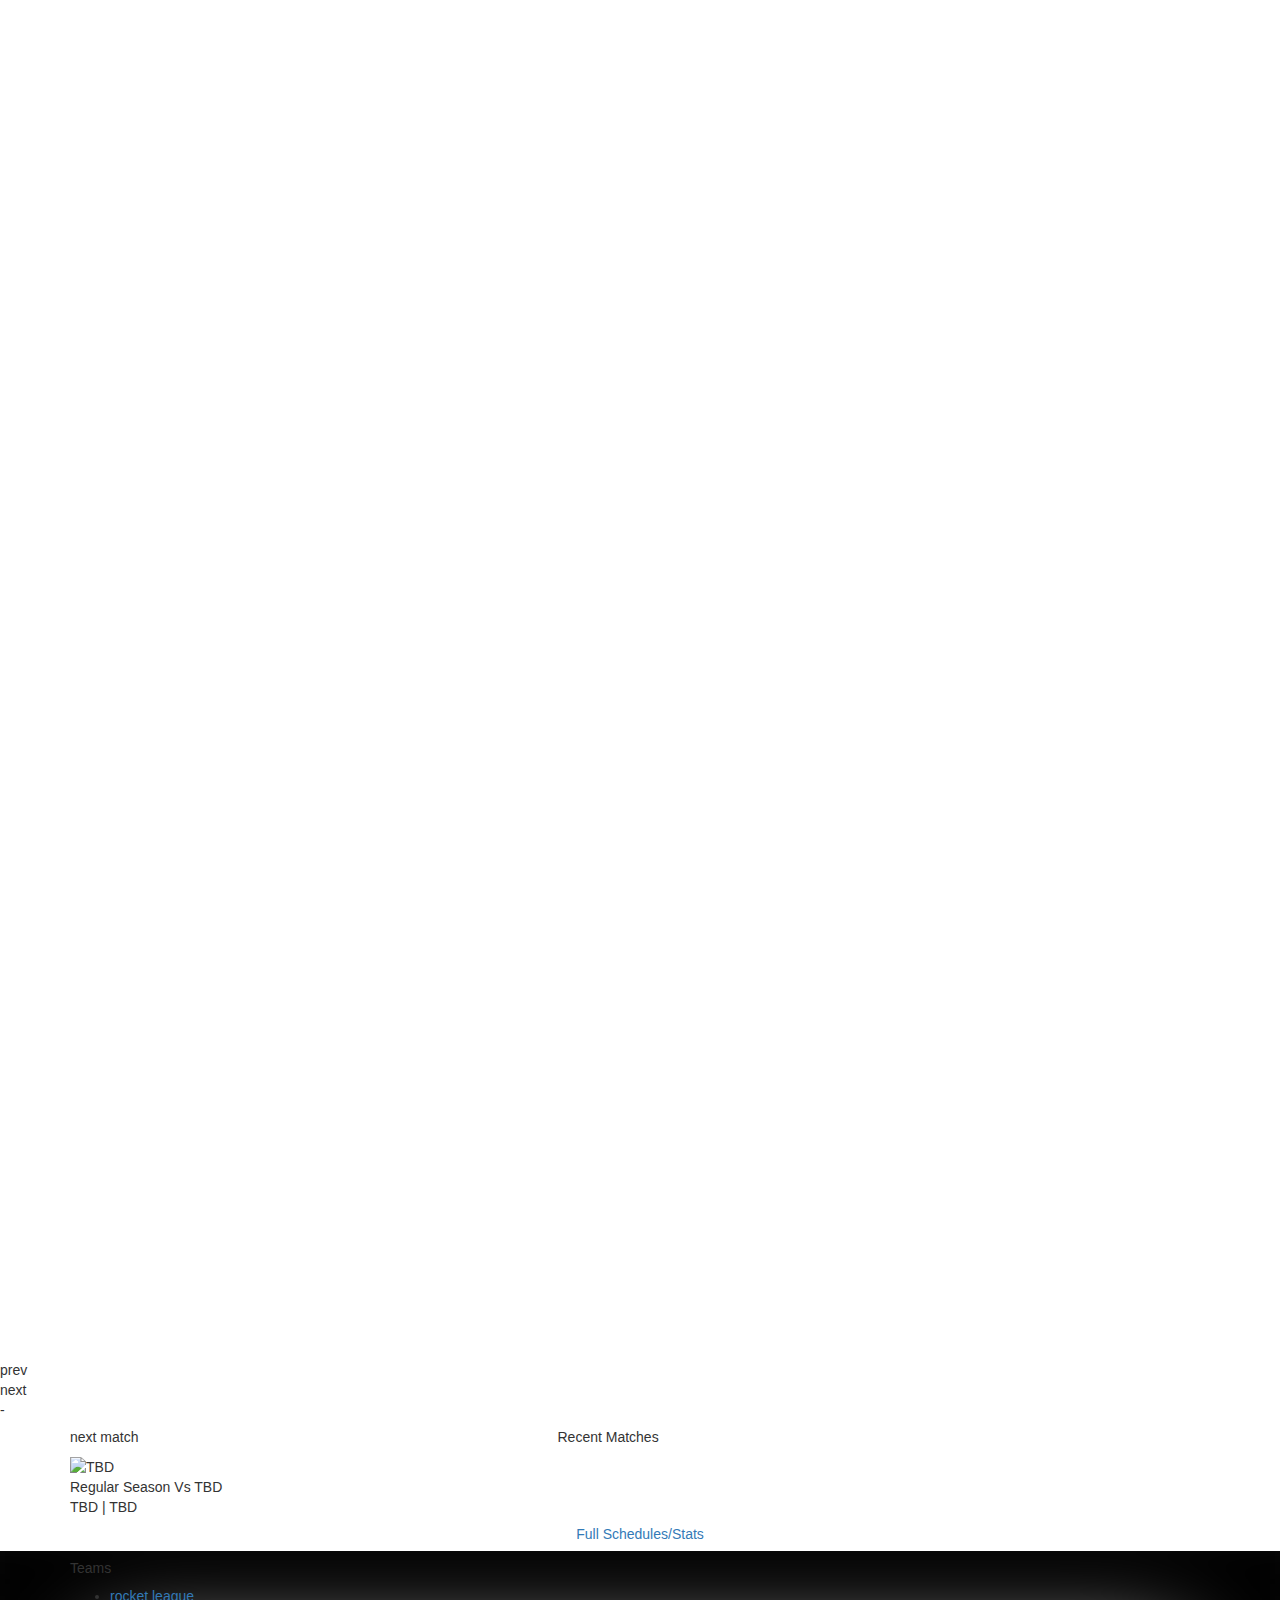
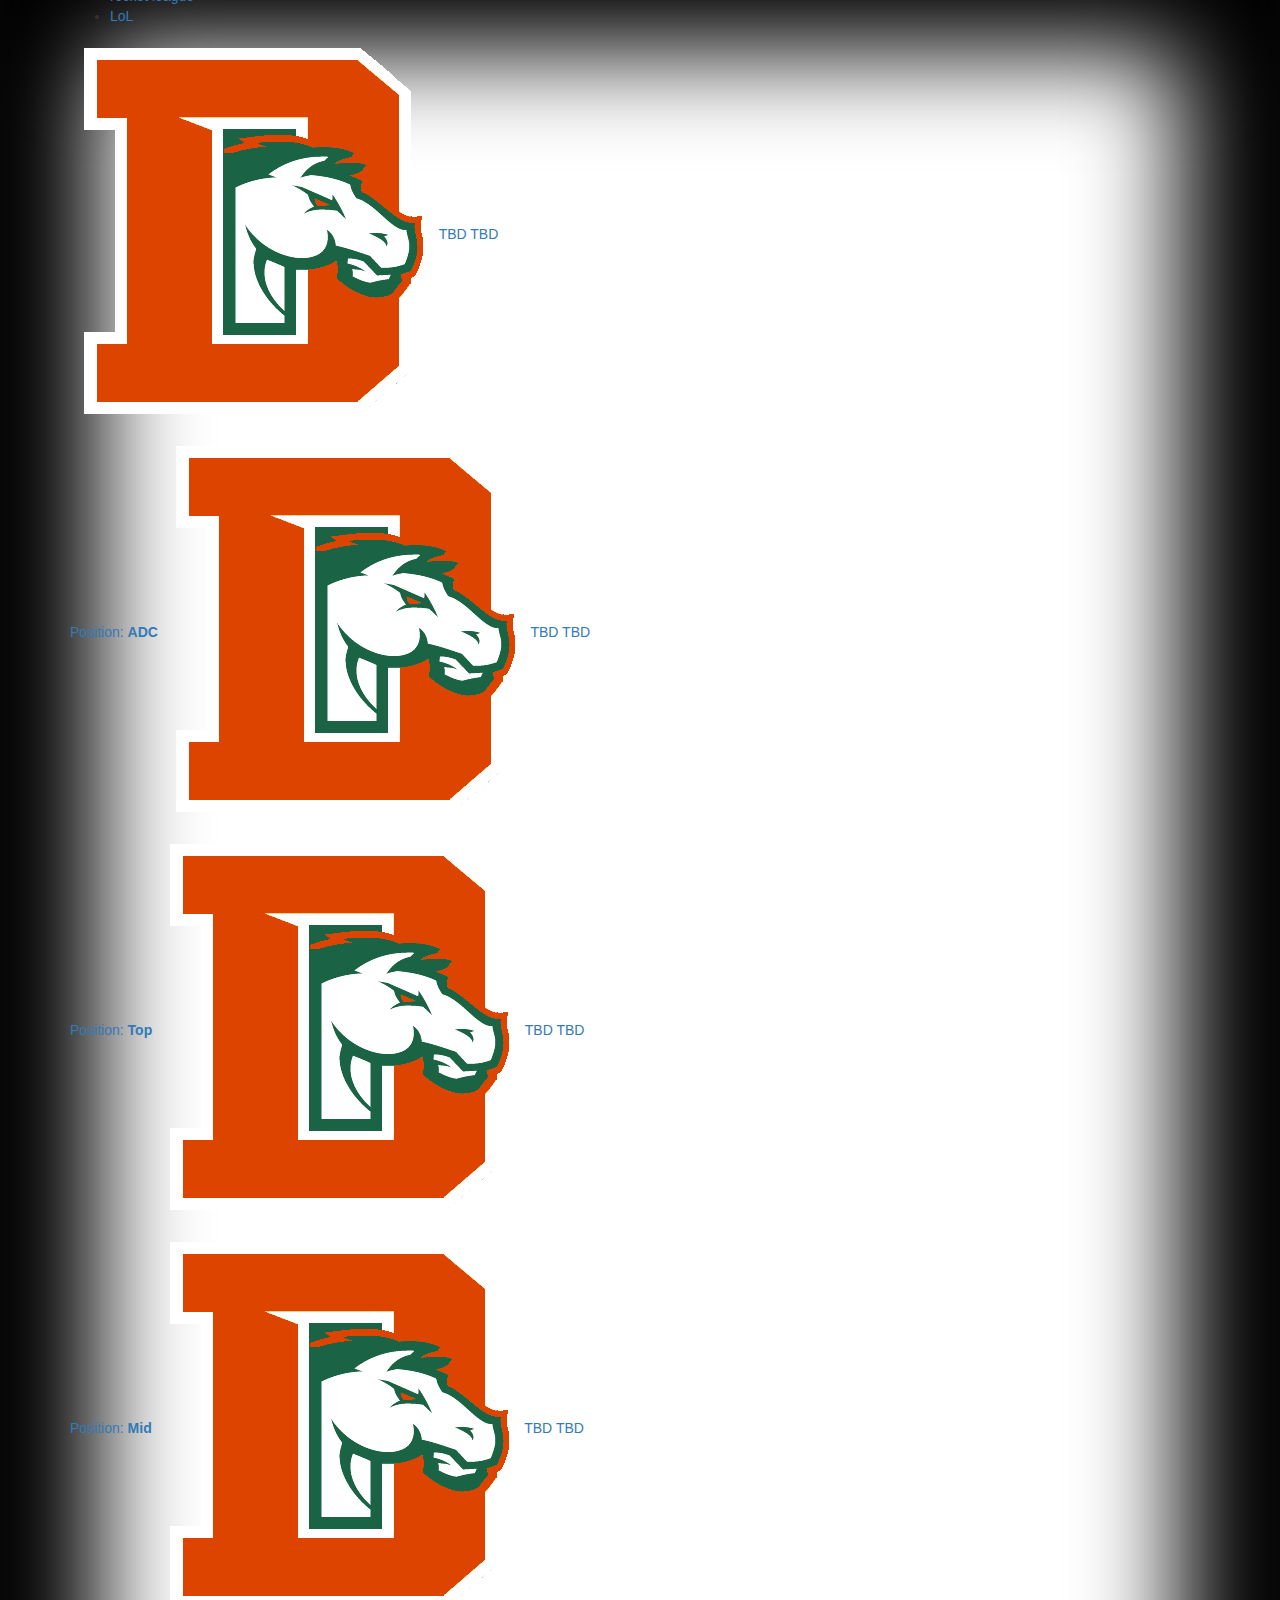
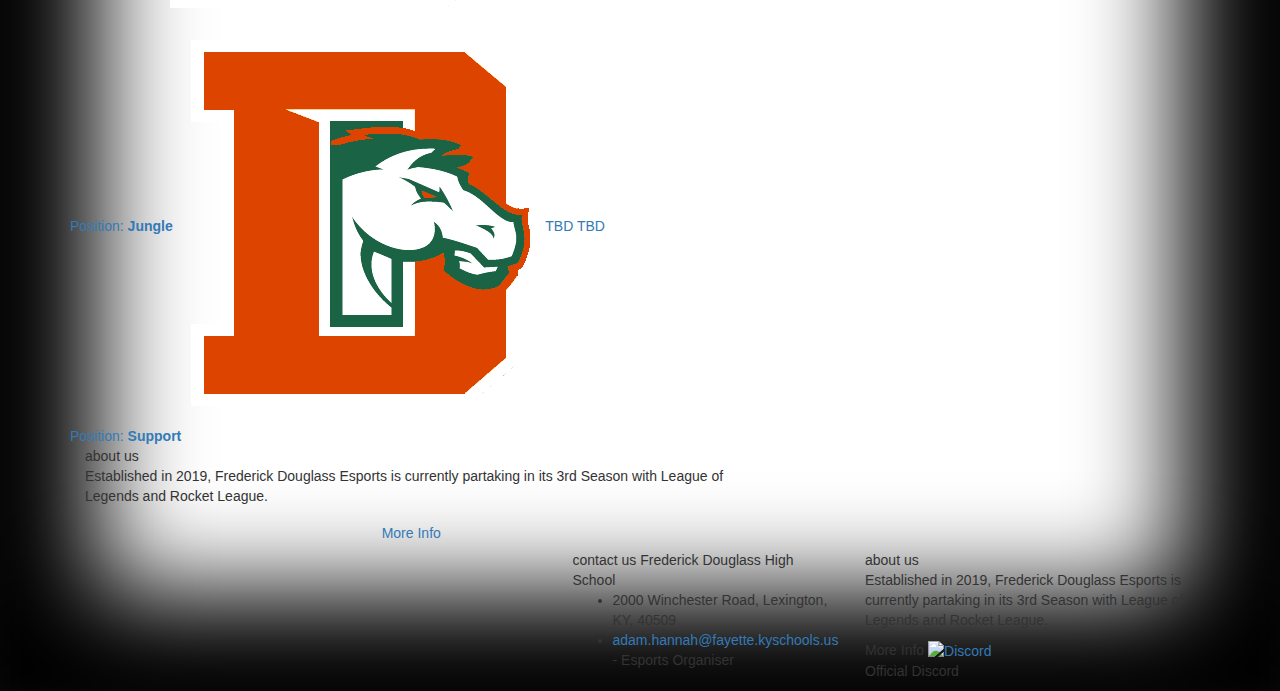
==== commit d580268b: "2021 Season Update" ====
--- a/index.html
+++ b/index.html
@@ -176,12 +176,12 @@
             <div class="col-md-5">
                 <h5 class="esport-landing-header">next match</h5>
                 <div class="esport-team-landing-next-event">
-    <img src="https://playvs-media.s3.amazonaws.com/school-logos/74c4234a-8b08-4ce1-885f-6e31ad9e75f1.jpg" alt="TBD">
+    <img src="" alt="TBD">
     <div class="name">
-        Regular Season Vs Tates Creek
+        Regular Season Vs TBD
     </div>
     <div class="date">
-        Best of 3 | 3/10/2020
+        TBD | TBD
     </div>
 </div>
             </div>
@@ -190,8 +190,7 @@
                 <!--ESPORT TEAM LANDING LATEST MATCHES BEGIN-->
 
 <div class="esport-team-landing-latest-matches">
-    <a href="javascript:poptastic('matches/danville3-3-20');">
-        <!---<img src="images/common/esport-champ-late-match.jpg" alt="background">--->
+    <!---<a href="javascript:poptastic('matches/danville3-3-20');">
         <span>League of Legends | Season</span>
         <div id="">
             <div class="team left">
@@ -211,9 +210,8 @@
             </div>
         </div>
         <span>Best of 3 | 3/3/2020</span>
-    </a>
-    <a href="javascript:poptastic('matches/greatcrossing2-25-20.html');">
-        <!---<img src="images/common/esport-champ-late-match.jpg" alt="background">--->
+    </a>--->
+    <!---<a href="javascript:poptastic('matches/greatcrossing2-25-20.html');">
         <span>League of Legends | Season</span>
         <div id="">
             <div class="team left">
@@ -233,7 +231,7 @@
             </div>
         </div>
             <span>Best of 3 | 2/25/2020</span>
-    </a>
+    </a>--->
     <!--<p style="font-style: italic;  color: gray">*Match was forfitted</p>-->
 </div>
 <!--ESPORT TEAM LANDING LATEST MATCHES END-->
@@ -260,9 +258,9 @@
                     <li class="active">
                         <a data-toggle="tab" href="#bears">LoL</a>
                     </li>
-                    <li>
+                    <!--<li>
                         <a data-toggle="tab" href="#horses">Smite</a>
-                    </li>
+                    </li>-->
                 </ul>
             </div>
         </div>
@@ -363,58 +361,58 @@
             <div class="wrap">
                 <div class="width players-wrapper">
                     <a data-id="0">
-                        <img class="player-img" alt="player-img" src="https://playvs-media.s3.amazonaws.com/user-avatars/2852f120-9933-4b50-870d-d53b1947dc97.jpg">
-                        <span class="name">
-                            Shengyi Zhang
-                        </span>
-                        <span class="info-bord">
-                                <span class="name">Zsy2333</span>
+                        <img class="player-img" alt="player-img" src="images/common/esport-team-landing-logo.png">
+                        <span class="name">
+                            TBD <!-- Name Goes Here --->
+                        </span>
+                        <span class="info-bord">
+                                <span class="name">TBD </span> <!--Username goes here -->
+                                <br>
+                                Position: <b>ADC</b>
+                        </span>
+                    </a>
+                    <a data-id="0">
+                        <img class="player-img" alt="player-img" src="images/common/esport-team-landing-logo.png">
+                        <span class="name">
+                            TBD
+                        </span>
+                        <span class="info-bord">
+                                <span class="name">TBD</span>
                                 <br>
                                 Position: <b>Top</b>
                         </span>
                     </a>
                     <a data-id="0">
-                        <img class="player-img" alt="player-img" src="https://playvs-media.s3.amazonaws.com/user-avatars/37281e27-654b-464d-9a58-f76dd4219cf6.jpg">
-                        <span class="name">
-                            Prandy Paniagua
-                        </span>
-                        <span class="info-bord">
-                                <span class="name">Galaxy</span>
+                        <img class="player-img" alt="player-img" src="images/common/esport-team-landing-logo.png">
+                        <span class="name">
+                            TBD
+                        </span>
+                        <span class="info-bord">
+                                <span class="name">TBD</span>
+                                <br>
+                                Position: <b>Mid</b>
+                        </span>
+                    </a>
+                    <a data-id="0">
+                        <img class="player-img" alt="player-img" src="images/common/esport-team-landing-logo.png">
+                        <span class="name">
+                            TBD
+                        </span>
+                        <span class="info-bord">
+                                <span class="name">TBD</span>
                                 <br>
                                 Position: <b>Jungle</b>
                         </span>
-                    </a>
-                    <a data-id="0">
-                        <img class="player-img" alt="player-img" src="https://playvs-media.s3.amazonaws.com/user-avatars/12aa7ce0-2267-4068-8cd4-e56e66605563.jpg">
-                        <span class="name">
-                            Ryan Tripp
-                        </span>
-                        <span class="info-bord">
-                                <span class="name">Shyguyryguy</span>
-                                <br>
-                                Position: <b>Mid</b>
-                        </span>
-                    </a>
-                    <a data-id="0">
-                        <img class="player-img" alt="player-img" src="https://playvs-media.s3.amazonaws.com/user-avatars/fd997c36-b946-40e7-84ab-bb1745bca8b3.jpg">
-                        <span class="name">
-                            Linh Nguyen
-                        </span>
-                        <span class="info-bord">
-                                <span class="name">Liinji</span>
+                    </a>    
+                    <a data-id="0">
+                        <img class="player-img" alt="player-img" src="images/common/esport-team-landing-logo.png">
+                        <span class="name">
+                            TBD
+                        </span>
+                        <span class="info-bord">
+                                <span class="name">TBD</span>
                                 <br>
                                 Position: <b>Support</b>
-                        </span>
-                    </a>    
-                    <a data-id="0">
-                        <img class="player-img" alt="player-img" src="https://playvs-media.s3.amazonaws.com/user-avatars/ddf1aa15-ed76-4de6-9a83-0314f0ce371f.jpg">
-                        <span class="name">
-                            Drake Auger
-                        </span>
-                        <span class="info-bord">
-                                <span class="name">L1ttle3cob</span>
-                                <br>
-                                Position: <b>ADC</b>
                         </span>
                     </a>     
                 </div>
@@ -493,7 +491,7 @@
                 <div class="row">
                     <div class="col-md-12">
                         <span>about us</span>
-                        <p>Established in 2019, Frederick Douglass Esports is currently partaking in its Inagural Season with LoL and is planning to expand into other games in the spring.</p>
+                        <p>Established in 2019, Frederick Douglass Esports is currently partaking in its 3rd Season with League of Legends and Rocket League.</p>
                     </div>
                     
                     <div style="text-align: center"> 
@@ -546,7 +544,7 @@
             </div>
             <div class="col-md-4 col-sm-6">
                 <span class="header">about us</span>
-                <p>Established in 2019, Frederick Douglass Esports is currently partaking in its Inagural Season with Rocket League and is planning to expand into games like LoL in the spring.</p>
+                <p>Established in 2019, Frederick Douglass Esports is currently partaking in its 3rd Season with League of Legends and Rocket League.</p>
             </div>
             <div class="col-md-4 col-sm-6">
                 <span class="header">More Info</span>
